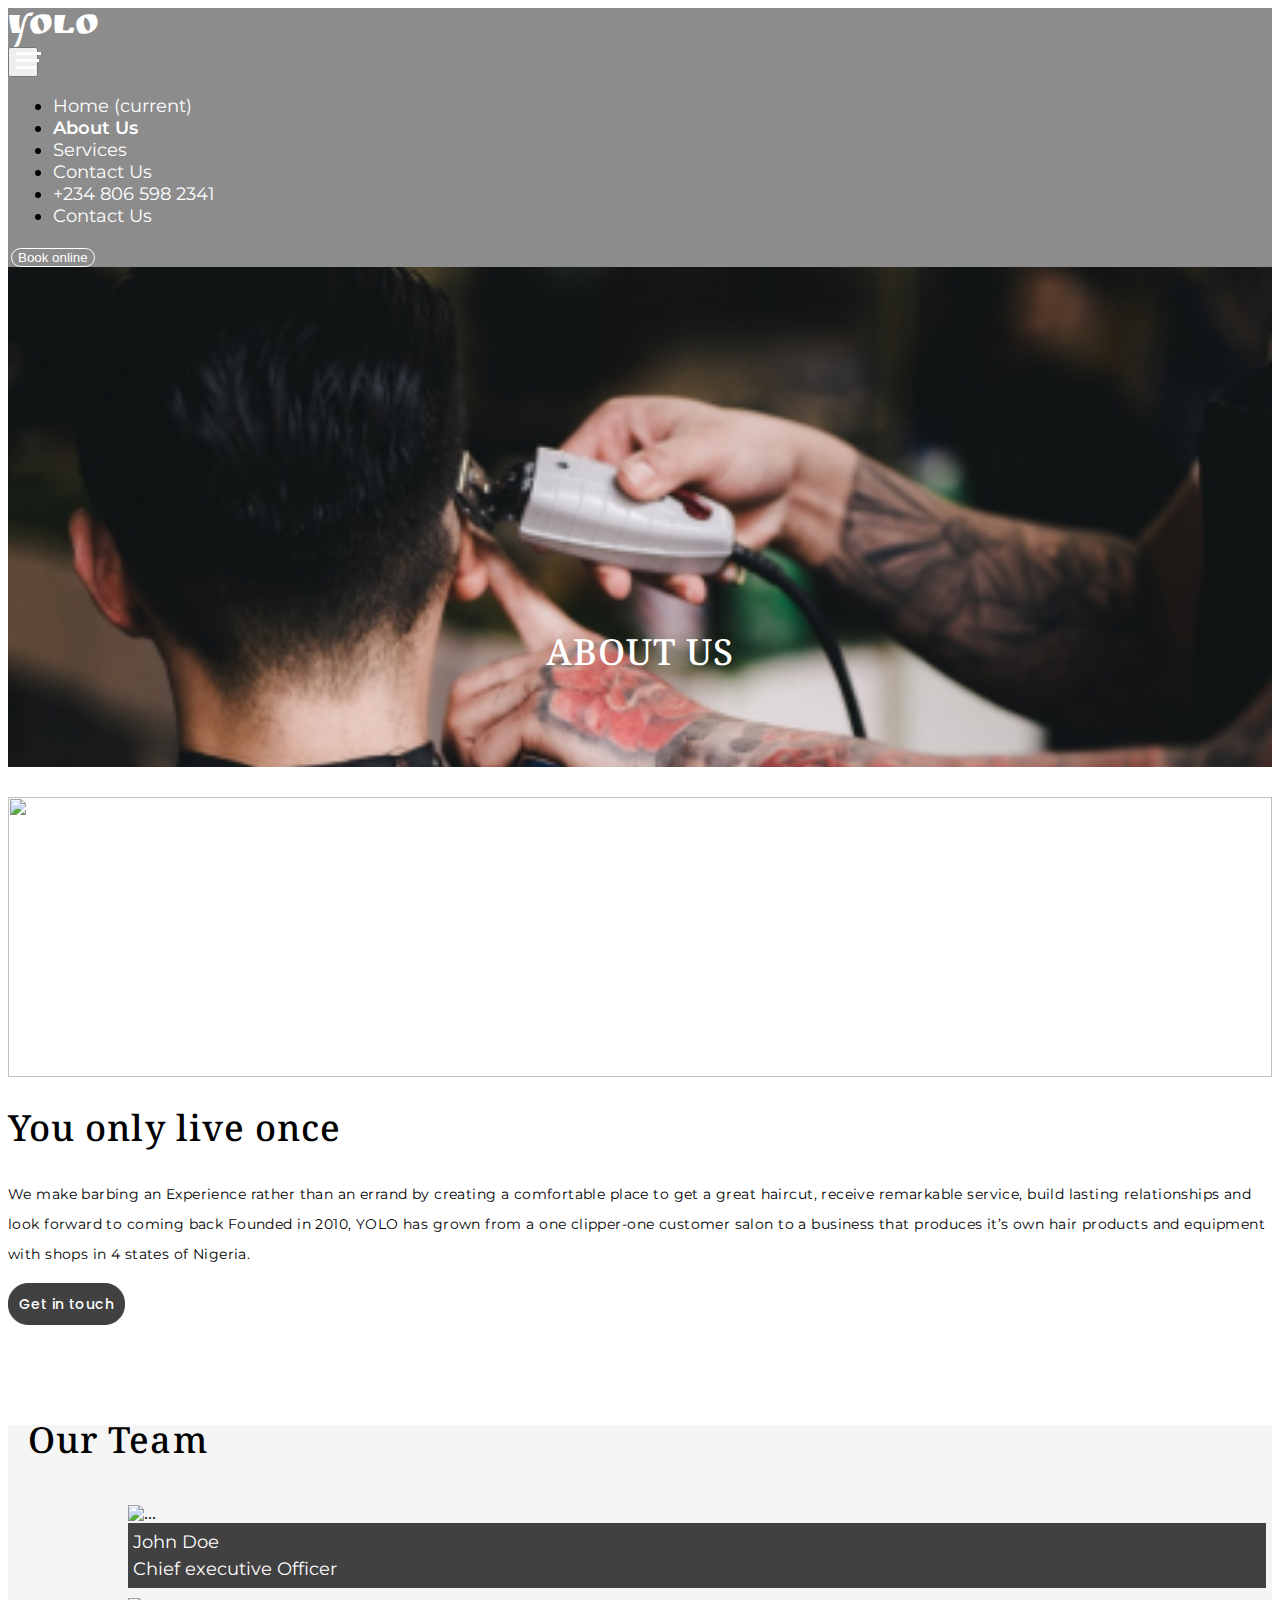
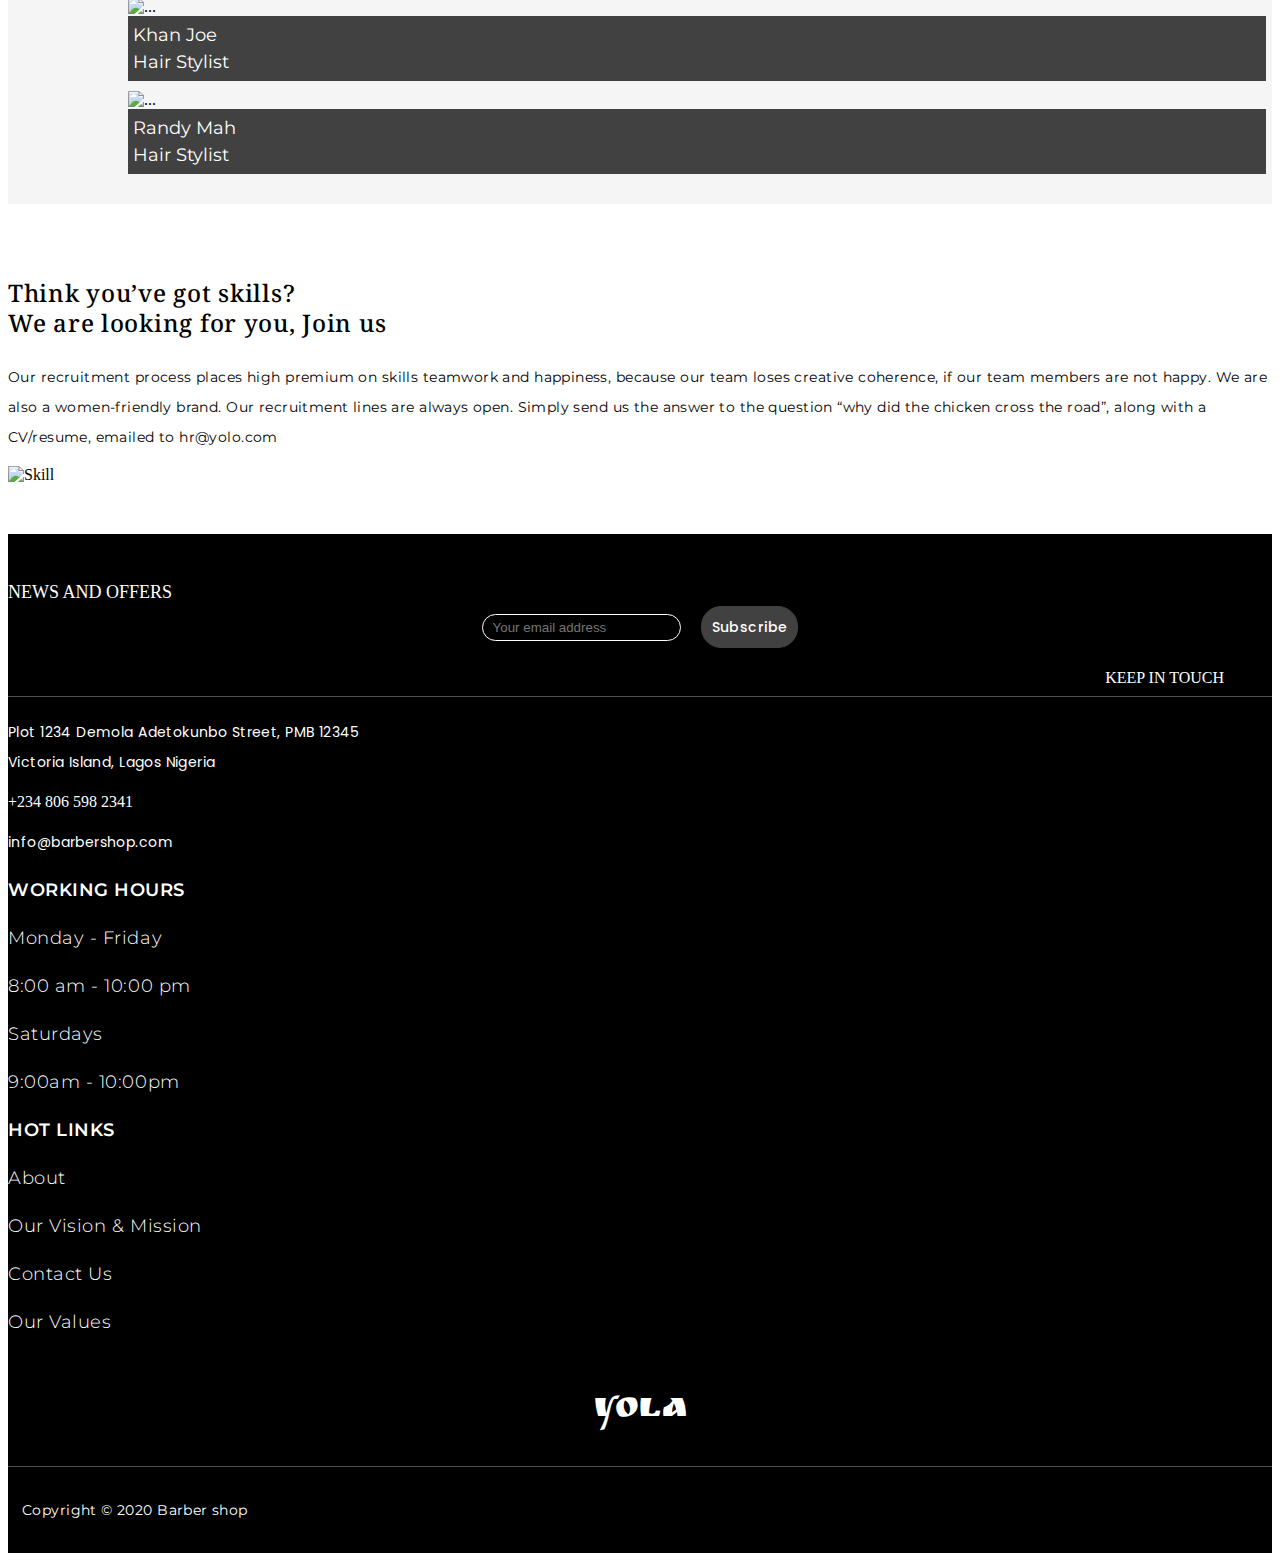
==== pages/about-page.html @ baab798e "Merge pull request #1 from Vicman2/vicman/aboutpage" ====
<!DOCTYPE html>
<html lang="en">
<head>
    <meta charset="UTF-8">
    <meta name="viewport" content="width=device-width, initial-scale=1.0">
    <!-- Google fonts -->
    <link href="https://fonts.googleapis.com/css2?family=Montserrat:ital,wght@0,100;0,200;0,300;0,400;0,500;0,600;0,700;0,800;0,900;1,100;1,200;1,300;1,400;1,500;1,600;1,700;1,800;1,900&family=Noto+Serif:ital,wght@0,400;0,700;1,400;1,700&family=Poppins:ital,wght@0,100;0,200;0,300;0,400;0,500;0,600;0,700;0,800;0,900;1,100;1,200;1,300;1,400;1,500;1,600;1,700;1,800;1,900&family=Ruslan+Display&display=swap" rel="stylesheet">
    <!-- CSS only -->
    <link rel="stylesheet" href="https://stackpath.bootstrapcdn.com/bootstrap/4.5.0/css/bootstrap.min.css" integrity="sha384-9aIt2nRpC12Uk9gS9baDl411NQApFmC26EwAOH8WgZl5MYYxFfc+NcPb1dKGj7Sk" crossorigin="anonymous">
    <link rel="stylesheet" href="../assets//css/styles.css">
    <link rel="stylesheet" href="../assets/css/about.css">
    <title>About</title>
</head>
<body>
    <header>
        <nav class="navbar fixed-top navbar-expand-lg navbar-light bg-light">
            <div>
                <a class="navbar-brand logo_text" href="#">YOLO</a>
            </div>
            <button class="navbar-toggler" type="button" data-toggle="collapse" data-target="#navbarNav" aria-controls="navbarNav" aria-expanded="false" aria-label="Toggle navigation">
              <span class="first_Nav"></span>
              <span class="second_Nav"></span>
              <span class="third_Nav"></span>
            </button>
            <div class="collapse navbar-collapse" id="navbarNav">
              <ul class="navbar-nav">
                <li class="nav-item">
                  <a class="nav-link" href="#">Home <span class="sr-only">(current)</span></a>
                </li>
                <li class="nav-item active">
                  <a class="nav-link" href="#">About Us</a>
                </li>
                <li class="nav-item">
                  <a class="nav-link" href="#">Services</a>
                </li>
                <li class="nav-item">
                    <a class="nav-link" href="#">Contact Us</a>
                </li>
                <li class="nav-item">
                    <a class="nav-link" href="#"><ion-icon name="call"></ion-icon>+234 806 598 2341</a>
                </li>
                <li class="nav-item">
                    <a class="nav-link" href="#">Contact Us</a>
                </li>
              </ul>
              <button class="book_online_btn"> Book online</button>
            </div>
          </nav>
    </header>

    <main>
      <div class="about_landing_img_cont">
        <p class="about_text"> ABOUT US</p>
     </div>

     <!-- You only live once -->
    <div class="container landing">
      <div class="row">
        <div class="col-md imageToHide">
          <img src="../assets/img/about-img1.png"  alt="">
        </div>
        <div class="col-md">
          <p class="only_live">You only live once</p>
          <p class="only_live_details">We make barbing an Experience rather than an errand 
            by creating a comfortable place to get a great haircut, 
            receive remarkable service, build lasting relationships 
            and look forward to coming back
            Founded in 2010, YOLO has grown from a one clipper-one
            customer salon to a business that produces it’s own hair
            products and equipment with shops in 4 states of Nigeria.
          </p>
          <div class="Container_Btn">
              <button><a href="#"> Get in touch</a> </button>
          </div>
        </div>
      </div>
    </div>

      <!-- The Team -->

      <div class="our_team">
        <div class="row justify-content-center">
          <p class="our_team_text">Our Team</p>
        </div>
        
        <div class="row justify-content-center team_members">

          <div class="card col-lg team_member" style="width: 90%;">
            <img src="../assets//img/about-team1.png" class="card-img-top" alt="...">
            <div class="card-body">
              <div class="member_name">
                <p>John Doe</p>
                <p>Chief executive Officer</p>
              </div>
              <div>
                <p class="member_socials">
                  <a href=""> <ion-icon name="mail-outline"></ion-icon></a>
                  <a href=""> <ion-icon name="logo-instagram"></ion-icon></a> 
                </p>
              </div>
            </div>
          </div>

          <div class="card col-lg team_member" style="width: 90%;">
            <img src="../assets//img/about-team2.png" class="card-img-top" alt="...">
            <div class="card-body">
              <div class="member_name">
                <p>Khan Joe</p>
                <p>Hair Stylist</p>
              </div>
              <div>
                <p class="member_socials">
                  <a href=""> <ion-icon name="mail-outline"></ion-icon></a>
                  <a href=""> <ion-icon name="logo-instagram"></ion-icon></a> 
                </p>
              </div>
            </div>
          </div>

          <div class="card col-lg team_member" style="width: 90%;">
            <img src="../assets/img/about-team3.png" class="card-img-top" alt="...">
            <div class="card-body">
              <div class="member_name">
                <p>Randy Mah</p>
                <p>Hair Stylist</p>
              </div>
              <div>
                <p class="member_socials">
                  <a href=""> <ion-icon name="mail-outline"></ion-icon></a>
                  <a href=""> <ion-icon name="logo-instagram"></ion-icon></a> 
                </p>
              </div>
            </div>
          </div>

        </div>
      </div>
      <!-- End of Team  -->

      <!-- Start Of Skills -->
      <div class="container about_skills">
        <div class="row">
          <div class="col-md">
            <p class="have_a_skill">Think you’ve got skills?<br>
              We are looking for you, Join us
            </p>
            <p class="about_skills_text">Our recruitment process places high premium on skills teamwork and happiness,
              because our team loses creative coherence, if our team members are not happy.
              We are also a women-friendly brand. Our recruitment lines are always open. 
              Simply send us the answer to the question “why did the chicken cross the road”, 
              along with a CV/resume, emailed to hr@yolo.com</p>
          </div>
          <div class="col-md skill_img_container" >
            <img src="../assets/img/Rectangle 26.png" alt="Skill" class="img-fluid" />
          </div>
        </div>
      </div>
      <!-- End of skills -->
    </main>
    
    <!-- footer -->
    <footer>
      <div class="container footer">
        <div class="row footer_1">
          <div class="col-md">
            <p class="news_and_offers">NEWS AND OFFERS</p>
          </div>
          <div class="col-md news_letter">
            <div>
              <input type="email" placeholder="Your email address">
            </div>
            <div class="Container_Btn">
              <button >Subscribe</button>
            </div>
          </div>
          <div class="col-md comp_socials">
            <p>KEEP IN TOUCH</p>
            <p class="member_socials">
              <a href=""> <ion-icon name="logo-facebook"></ion-icon></a>
              <a href=""> <ion-icon name="logo-instagram"></ion-icon></a> 
              <a href=""> <ion-icon name="logo-twitter"></ion-icon></a>
            </p>
          </div>
        </div>

        <div class="row footer_details">
          <div class="col-12 col-md-4">
            <p class="salon_Address">Plot 1234 Demola Adetokunbo Street, PMB 12345<br />
              Victoria Island, Lagos Nigeria
            </p>
            <p> <a href="callto:+234 806 598 2341">+234 806 598 2341</a> </p>
            <p class="salon_Address"> <a href="mailto:info@barbershop.com">info@barbershop.com</a> </p>
          </div>

          <div class="col footer_genral_text">
            <p class="working_header">WORKING HOURS </p>
            <p> Monday - Friday</p>
            <p> 8:00 am - 10:00 pm</p>
            <p> Saturdays </p> 
            <p> 9:00am - 10:00pm</p>
          </div>

          <div class="col footer_genral_text">
            <p class="working_header">HOT LINKS</p>
            <p><a href=""> About</a> </p>
            <p> <a href="">Our Vision & Mission</a></p>
            <p> <a href="">Contact Us</a> </p>
            <p> <a href="">Our Values</a> </p>
          </div>

          <div class="col-12 col-md-2 footer_logo align-items-center" >
            <p>Yola</p>
          </div>

        </div>

        <div class="row justify-content-center align-items-center copyright">
          <p>Copyright © 2020 Barber shop</p>
        </div>
      </div>
      
    </footer>
    <!-- End of footer -->



    <!-- The script tag -->
    <script src="https://unpkg.com/ionicons@5.0.0/dist/ionicons.js"></script>
    <script src="https://code.jquery.com/jquery-3.5.1.slim.min.js" integrity="sha384-DfXdz2htPH0lsSSs5nCTpuj/zy4C+OGpamoFVy38MVBnE+IbbVYUew+OrCXaRkfj" crossorigin="anonymous"></script>
    <script src="https://cdn.jsdelivr.net/npm/popper.js@1.16.0/dist/umd/popper.min.js" integrity="sha384-Q6E9RHvbIyZFJoft+2mJbHaEWldlvI9IOYy5n3zV9zzTtmI3UksdQRVvoxMfooAo" crossorigin="anonymous"></script>
    <script src="https://stackpath.bootstrapcdn.com/bootstrap/4.5.0/js/bootstrap.min.js" integrity="sha384-OgVRvuATP1z7JjHLkuOU7Xw704+h835Lr+6QL9UvYjZE3Ipu6Tp75j7Bh/kR0JKI" crossorigin="anonymous"></script>
</body>
</html>
---- assets/css/styles.css ----
/* The about page style */
body{
    overflow-x: hidden;
}
a{
    cursor: pointer;
    color: inherit;
    text-decoration: none;
}
a:hover{
    cursor: pointer;
    text-decoration: none;
    color: inherit;
}
.navbar{
    justify-content: space-between ;
    background: rgba(26, 25, 25, 0.5) !important;
    font-size: 18px;
}
.navbar-collapse{
    justify-content: flex-end;
    font-family: 'Montserrat', sans-serif;
}
.nav-item{
    margin: auto 5px;
}
.nav-item a{
    border-radius: 2px soilid transparent;
}
.nav-item a:hover{
    border-bottom: 2px solid #FFFFFF;
}
.navbar-toggler{
    height: 30px !important;
    width: 30px !important;
    display: flex;
    flex-direction: column;
    outline: none !important;
}
.navbar-toggler:hover{
    border-color: none;
}
.navbar-toggler span{
    margin: 2px 0;
    height: 3px !important;
    background-color: #ffffff !important;
}
.first_Nav{
    width: 25px;
}
.second_Nav{
    width: 23px;
}
.third_Nav{
    width: 20px;
}

.active{
    font-weight: 600;
}
.logo_text{
    font-family: 'Ruslan Display', cursive;
    font-size: 36px;
    color: #FFFFFF !important;
}
.nav-link{
    color: #FFFFFF !important;
}
.book_online_btn{
    background-color: transparent;
    margin: auto 3px;
    border-radius: 20px;
    color: #FFFFFF;
    border: 1.5px solid #ffffff;
}
/* End of Navigation stype */



/* Footer styling */
footer{
    margin-top: 50px;
    background: #000000;
}
.footer{
    padding-top: 30px;
    color: #FFFFFF;
}
.news_and_offers{
    font-size: 18px;
    text-align: center;
}
.news_letter{
    display: flex;
    justify-content: center;
    align-items: baseline;
}
.news_letter div{
    margin: 0 10px;
}
.news_letter input{
    padding: 5px 10px;
    background-color: #000000;
    border: 1px solid #FFFFFF;
    border-radius: 20px;
    color: #FFFFFF;
    outline: none;
}
.comp_socials{
    display: flex;
    align-items: center;
    margin-top: 10px;
    justify-content: space-around;
}
.salon_Address{
    font-family: 'Poppins';
    font-style: normal;
    font-weight: normal;
    font-size: 14px;
    line-height: 30px;
    letter-spacing: 0.03em;
    color: #FFFFFF;
}
.working_header{
    font-weight: 600;
}

.footer_1{
    padding-bottom: 2px;
    margin-bottom: 20px;
    border-bottom: 1px solid rgba(255, 255, 255, 0.3);
}
.footer_1 p{
    padding-bottom: 3px;
    margin-bottom: 0;
}
.footer_genral_text{
    font-family: 'Montserrat';
    font-style: normal;
    font-size: 18px;
    line-height: 30px;
    letter-spacing: 0.03em;
    color: #FFFFFF;
    font-weight: 300;
}
.footer_logo{
    display: flex;
    align-items: center !important;
    justify-content: center;
    line-height: 39px;
}
.footer_logo p{
    text-align: center;
    font-size: 30px;
    font-family: 'Ruslan Display';
    font-size: 36px;
}
.footer_details{
    border-bottom: 1px solid rgba(255, 255, 255, 0.3);
}
.copyright{
    padding: 14px;
    font-family: 'Montserrat';
    font-size: 14px;
    line-height: 30px;
    letter-spacing: 0.03em;
    color: #FFFFFF;
}
---- assets/css/about.css ----
/* Main body starts here */
.landing{
    margin-bottom: 100px;
}
.about_landing_img_cont{
    display: flex;
    justify-content: center;
    align-items: flex-end;
    width: 100%;
    height: 300px;
    background-image: url('../img/Background.png');
    background-repeat: no-repeat;
    background-size: cover;
    margin-bottom: 30px;
}
.about_text{
    margin-bottom: 100px;
    font-family: 'Noto Serif';
    font-style: normal;
    font-weight: 500;
    font-size: 36px;
    line-height: 30px;
    letter-spacing: 0.03em;
    color: #FFFFFF;
}

.Container_Btn{
    display: flex;
    justify-content: center;
}
.Container_Btn button{
    outline: none;
    font-family: 'Poppins', sans-serif;
    background: #424141;
    border-radius: 20px;
    border: none;
    padding: 5px 10px;
    font-weight: 500;
    font-size: 14px;
    line-height: 30px;
    letter-spacing: 0.03em;
    color: #FFFFFF;
    border: 1px solid #424141;
}

.Container_Btn button:hover{
    border: 1px solid #424141;
    color: #424141;
    background-color: #ffffff;
}


.imageToHide{
    display: none;
    height: 280px;
}

.imageToHide img{
    width: 100%;
    height: 100%;
}
.only_live{
    text-align: center;
    font-family: 'Noto Serif';
    font-weight: 500;
    font-size: 36px;
    line-height: 30px;
    letter-spacing: 0.03em;
}
.only_live_details{
    font-family: 'Montserrat';
    font-style: normal;
    font-weight: normal;
    font-size: 14px;
    line-height: 30px;
    letter-spacing: 0.03em;
    color: #000000;
}
.our_team{
    background: rgba(66, 65, 65, 0.05);
}
.our_team_text{
    margin: 20px;
    font-family: 'Noto Serif';
    font-style: normal;
    font-weight: 500;
    font-size: 36px;
    line-height: 30px;
    letter-spacing: 0.03em;
    color: #000000;
}
.team_members{
    overflow-x: hidden !important;
    margin: 10px;
    margin-right: 20px;
}
.team_member{
    margin:10px;
    padding: 0;
}
.team_members{
    width: 100% !important;
}
.team_member .card-body{
    font-family: 'Montserrat';
    font-style: normal;
    font-weight: normal;
    font-size: 18px;
    color: #FFFFFF;
    display: flex;
    align-items: center;
    justify-content: space-between;
    background: #424141;
}
.member_name p{
    margin: 5px;
}
.member_socials ion-icon{
    font-size: 24px;
    margin: 8px;
}

/* Have a skill */
.have_a_skill{
    font-family: 'Noto Serif';
    font-weight: 500;
    font-size: 24px;
    line-height: 30px;
    letter-spacing: 0.03em;
    color: #000000;
}
.about_skills{
    padding-top: 40px;
}
.about_skills_text{
    font-family: 'Montserrat';
    font-style: normal;
    font-size: 14px;
    line-height: 30px;
    letter-spacing: 0.03em;

}


@media(min-width:800px){
   .about_landing_img_cont{
        width: 100%;
        height: 500px;
    }
    .imageToHide{
        display: block;
    }
    .Container_Btn{
        justify-content: flex-start;
    }
    .only_live{
        text-align: left;
    }
    .team_members{
        padding: 20px 100px;
    }
    .news_and_offers{
        text-align: left;
    }
    .comp_socials{
        justify-content: flex-end;
        margin-top: 0;
    }
}
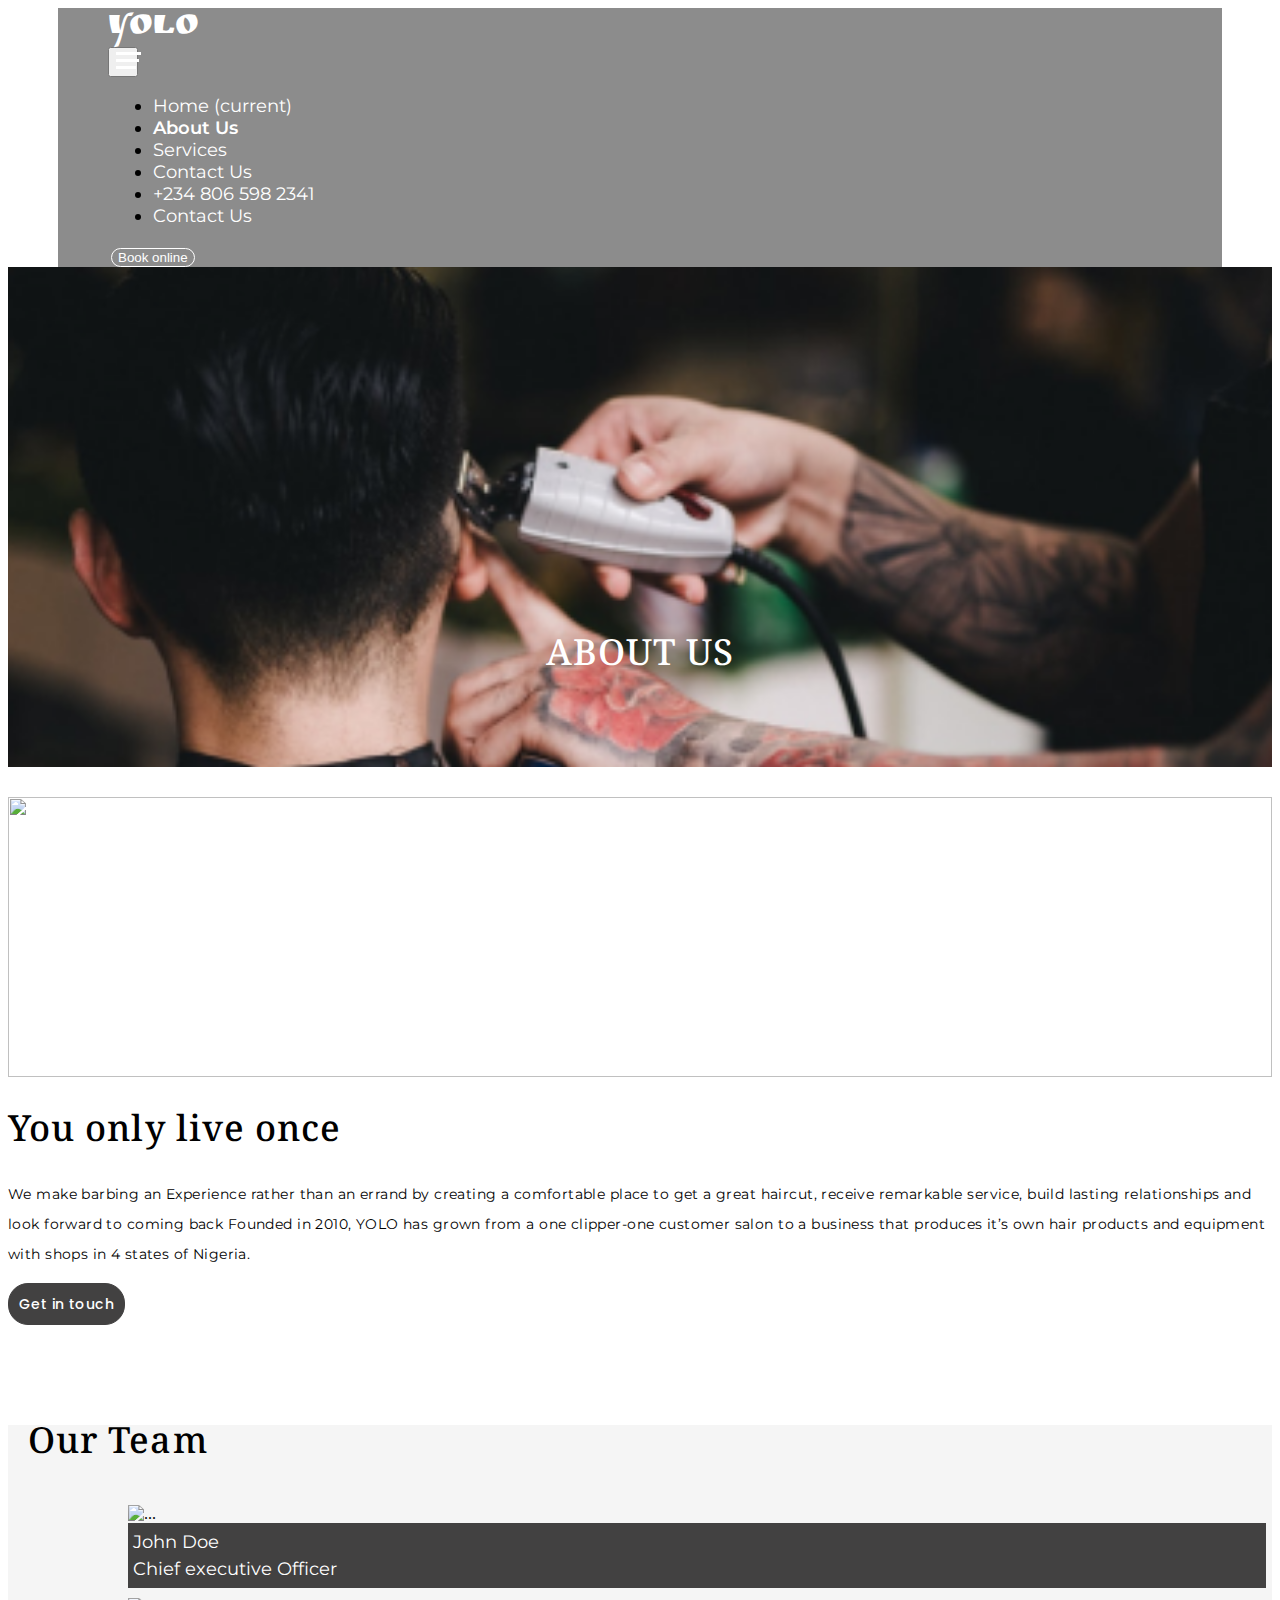
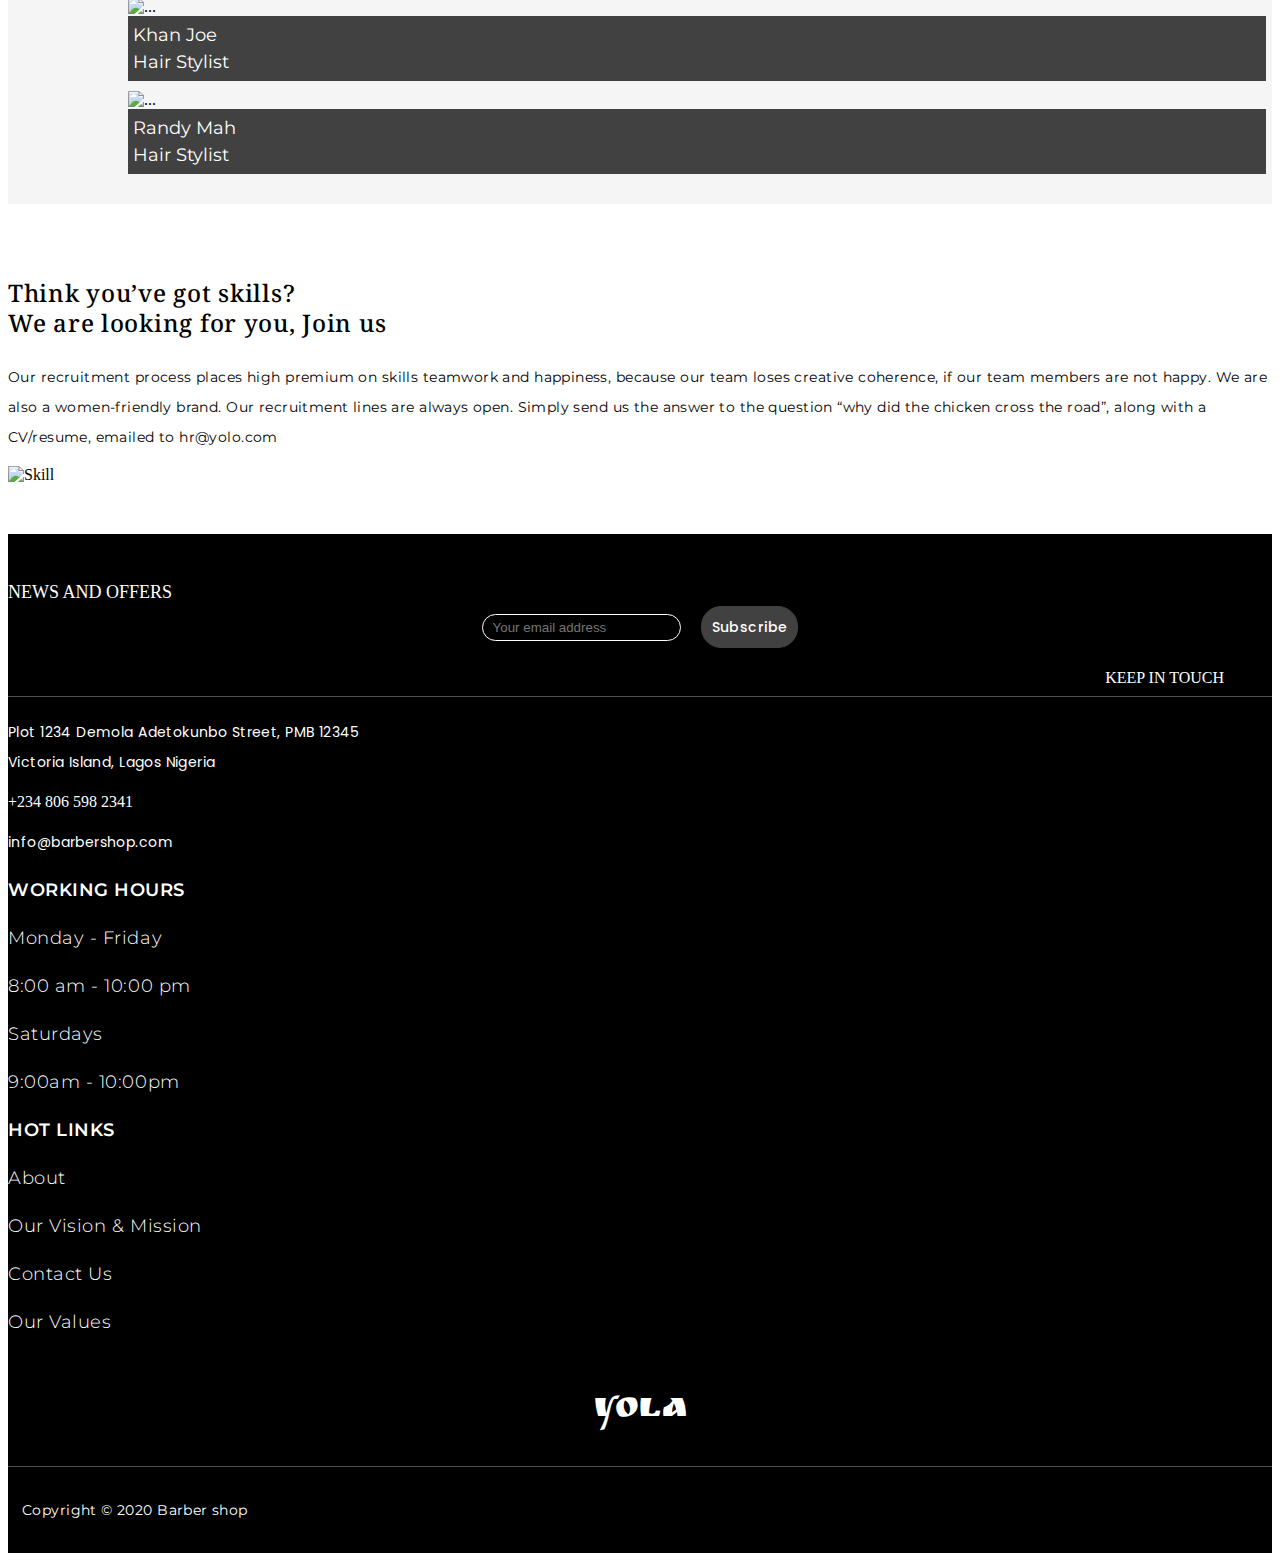
==== commit 2eb6f91c: "Made a little modification" ====
--- a/pages/about-page.html
+++ b/pages/about-page.html
@@ -54,7 +54,7 @@
      </div>
 
      <!-- You only live once -->
-    <div class="container landing">
+    <div class="container-fluid landing">
       <div class="row">
         <div class="col-md imageToHide">
           <img src="../assets/img/about-img1.png"  alt="">
@@ -138,7 +138,7 @@
       <!-- End of Team  -->
 
       <!-- Start Of Skills -->
-      <div class="container about_skills">
+      <div class="container-fluid about_skills">
         <div class="row">
           <div class="col-md">
             <p class="have_a_skill">Think you’ve got skills?<br>
--- a/assets/css/styles.css
+++ b/assets/css/styles.css
@@ -12,6 +12,11 @@
     text-decoration: none;
     color: inherit;
 }
+header{
+    padding: 0 50px;
+}
+
+/* Where nav style started  */
 .navbar{
     justify-content: space-between ;
     background: rgba(26, 25, 25, 0.5) !important;
@@ -31,6 +36,8 @@
     border-bottom: 2px solid #FFFFFF;
 }
 .navbar-toggler{
+    margin-right: 20px;
+   padding-right: 10px;
     height: 30px !important;
     width: 30px !important;
     display: flex;
@@ -165,4 +172,19 @@
     line-height: 30px;
     letter-spacing: 0.03em;
     color: #FFFFFF;
-}+}
+
+
+
+@media(min-width:800px){
+    nav{
+        padding: 0 50px !important;
+    }
+     .news_and_offers{
+         text-align: left;
+     }
+     .comp_socials{
+         justify-content: flex-end;
+         margin-top: 0;
+     }
+ }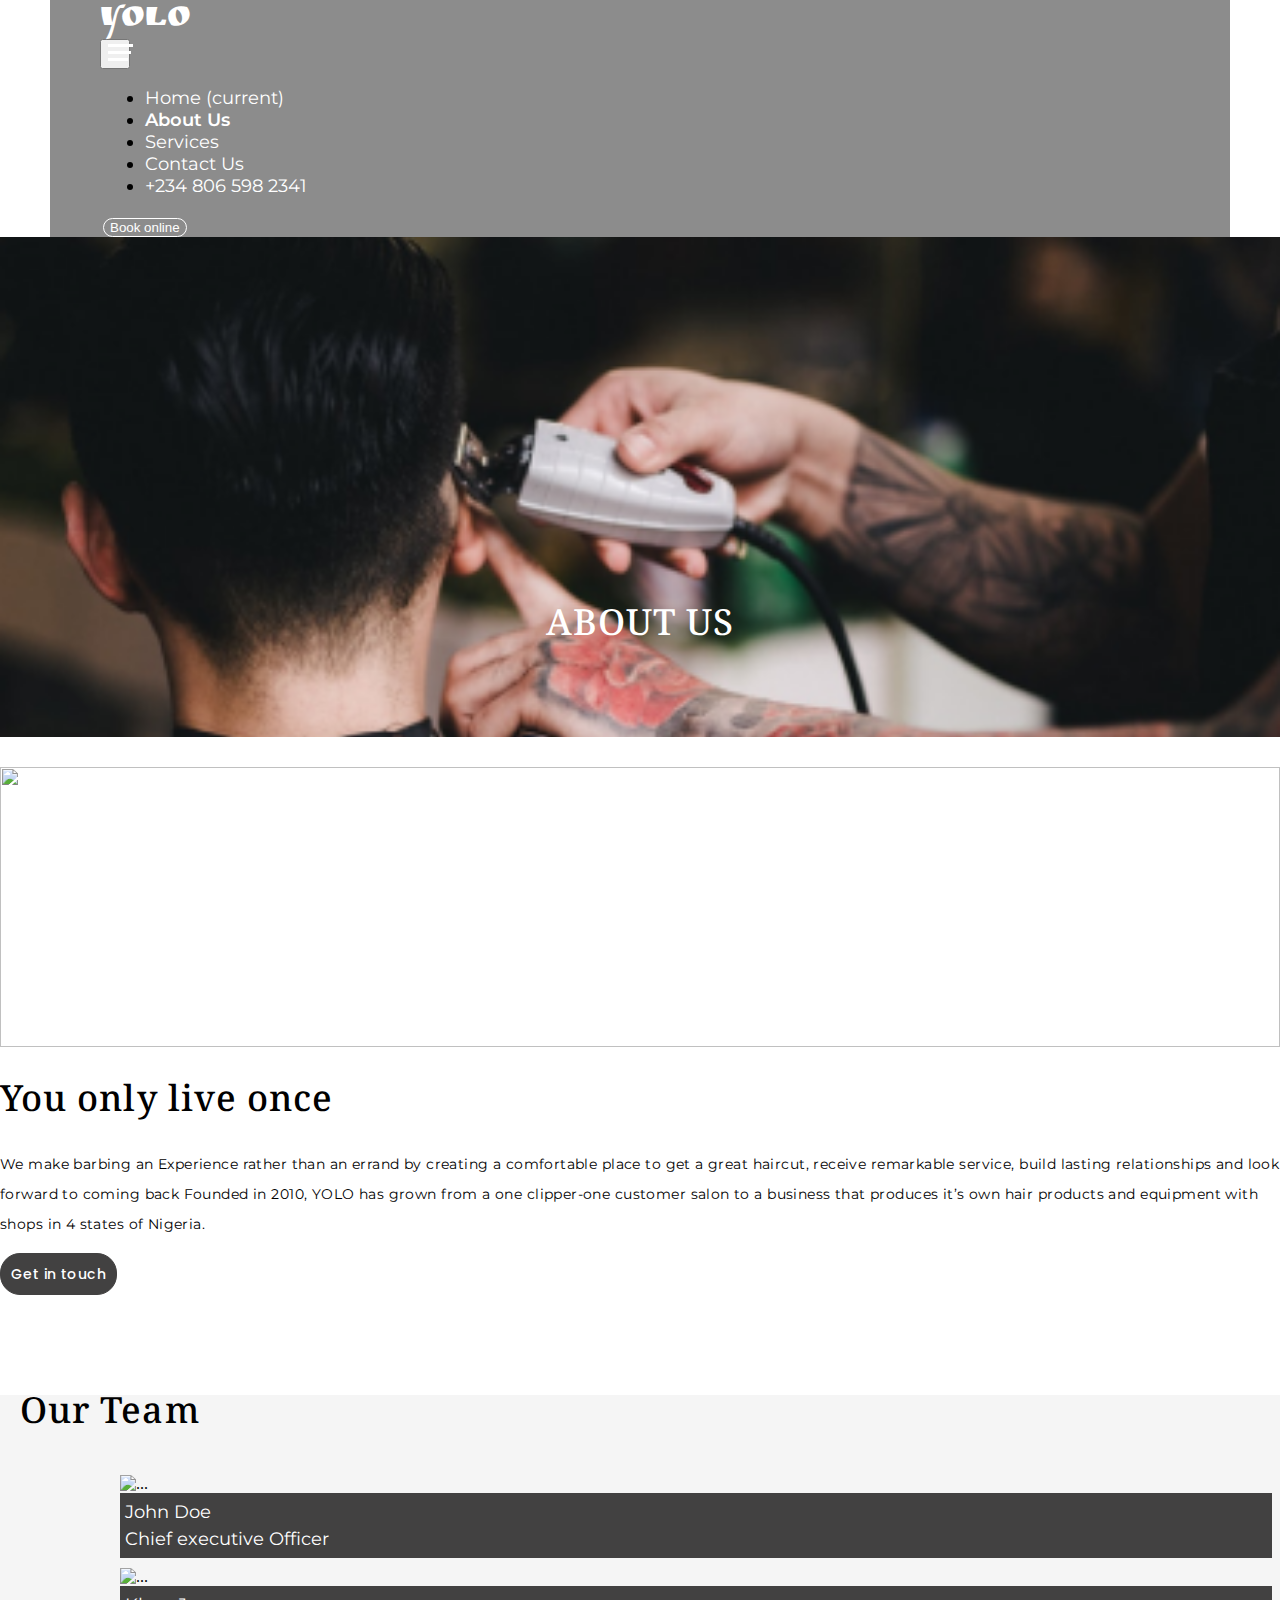
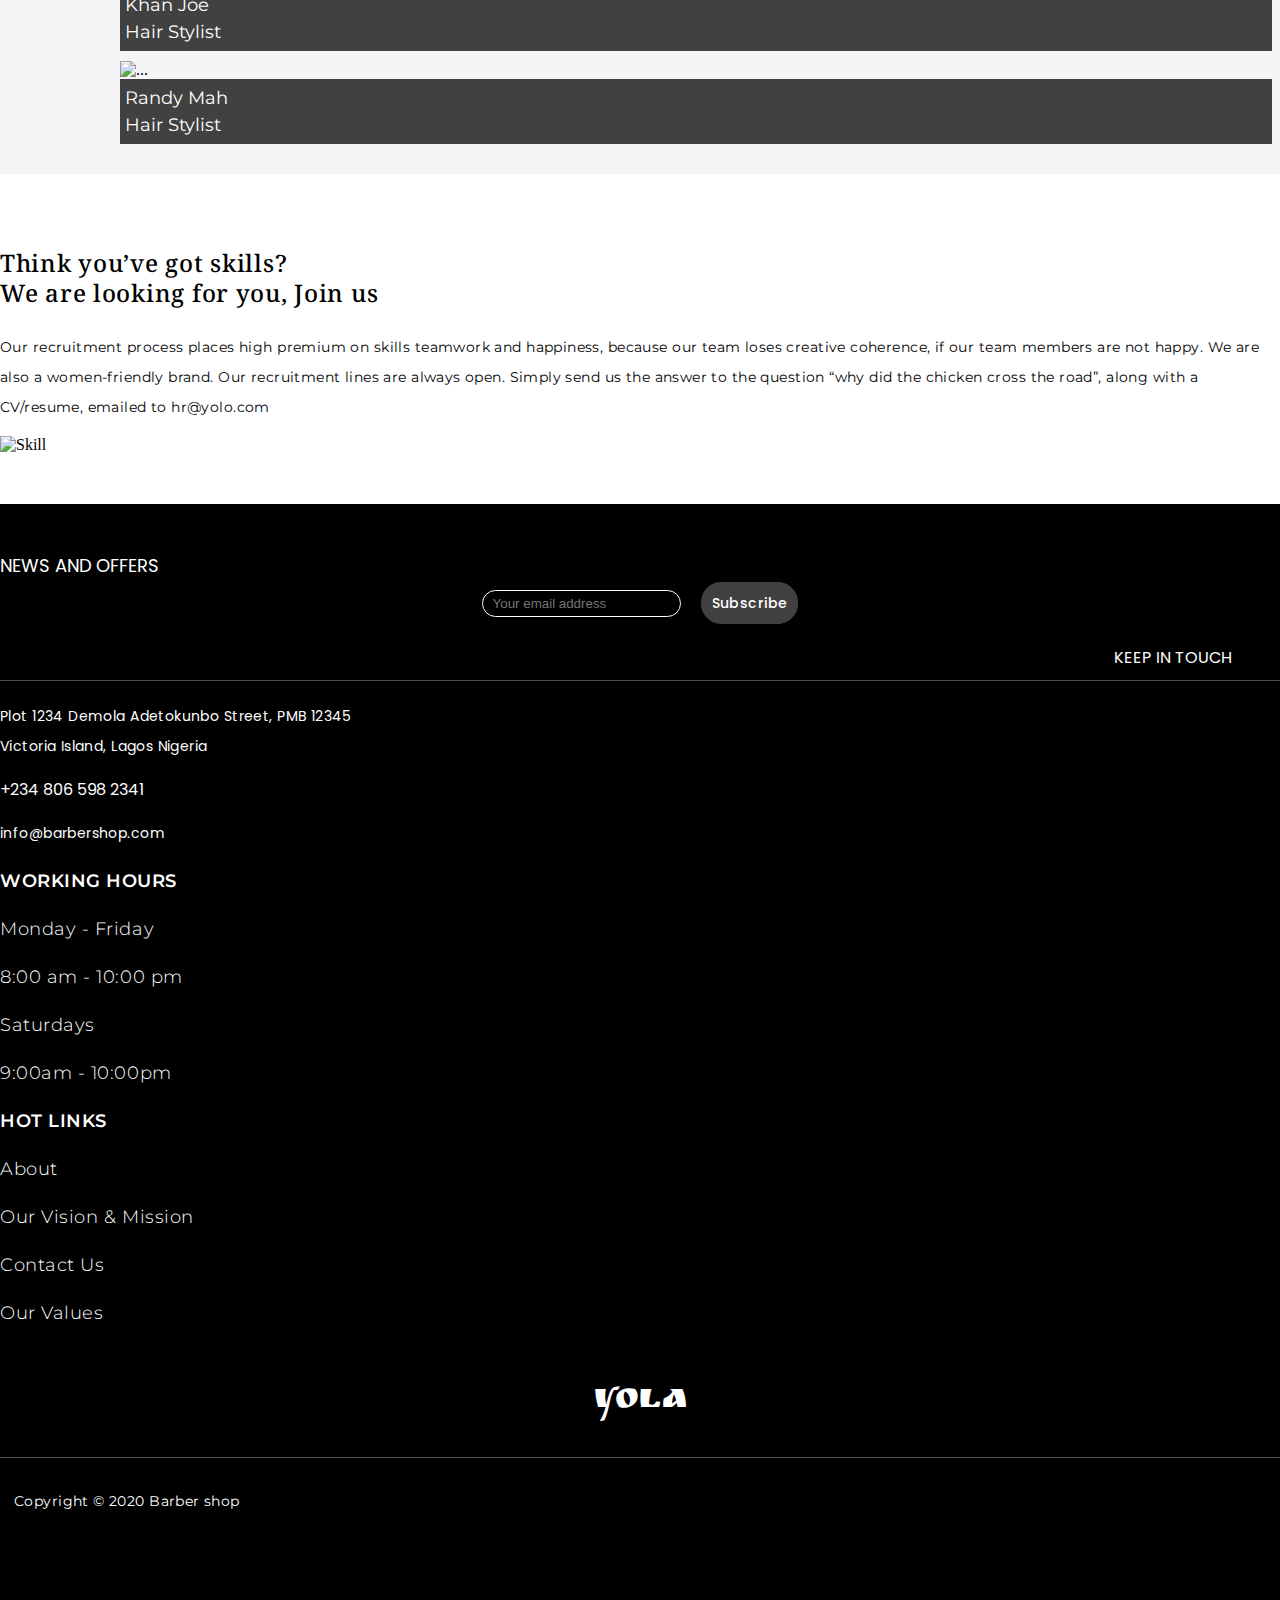
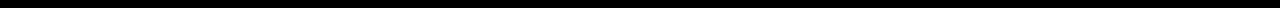
==== commit d16773b9: "fix(include all the site pages and links)" ====
--- a/pages/about-page.html
+++ b/pages/about-page.html
@@ -1,16 +1,19 @@
 <!DOCTYPE html>
 <html lang="en">
+
 <head>
     <meta charset="UTF-8">
     <meta name="viewport" content="width=device-width, initial-scale=1.0">
     <!-- Google fonts -->
-    <link href="https://fonts.googleapis.com/css2?family=Montserrat:ital,wght@0,100;0,200;0,300;0,400;0,500;0,600;0,700;0,800;0,900;1,100;1,200;1,300;1,400;1,500;1,600;1,700;1,800;1,900&family=Noto+Serif:ital,wght@0,400;0,700;1,400;1,700&family=Poppins:ital,wght@0,100;0,200;0,300;0,400;0,500;0,600;0,700;0,800;0,900;1,100;1,200;1,300;1,400;1,500;1,600;1,700;1,800;1,900&family=Ruslan+Display&display=swap" rel="stylesheet">
+    <link href="https://fonts.googleapis.com/css2?family=Montserrat:ital,wght@0,100;0,200;0,300;0,400;0,500;0,600;0,700;0,800;0,900;1,100;1,200;1,300;1,400;1,500;1,600;1,700;1,800;1,900&family=Noto+Serif:ital,wght@0,400;0,700;1,400;1,700&family=Poppins:ital,wght@0,100;0,200;0,300;0,400;0,500;0,600;0,700;0,800;0,900;1,100;1,200;1,300;1,400;1,500;1,600;1,700;1,800;1,900&family=Ruslan+Display&display=swap"
+        rel="stylesheet">
     <!-- CSS only -->
     <link rel="stylesheet" href="https://stackpath.bootstrapcdn.com/bootstrap/4.5.0/css/bootstrap.min.css" integrity="sha384-9aIt2nRpC12Uk9gS9baDl411NQApFmC26EwAOH8WgZl5MYYxFfc+NcPb1dKGj7Sk" crossorigin="anonymous">
     <link rel="stylesheet" href="../assets//css/styles.css">
     <link rel="stylesheet" href="../assets/css/about.css">
     <title>About</title>
 </head>
+
 <body>
     <header>
         <nav class="navbar fixed-top navbar-expand-lg navbar-light bg-light">
@@ -23,202 +26,208 @@
               <span class="third_Nav"></span>
             </button>
             <div class="collapse navbar-collapse" id="navbarNav">
-              <ul class="navbar-nav">
-                <li class="nav-item">
-                  <a class="nav-link" href="#">Home <span class="sr-only">(current)</span></a>
-                </li>
-                <li class="nav-item active">
-                  <a class="nav-link" href="#">About Us</a>
-                </li>
-                <li class="nav-item">
-                  <a class="nav-link" href="#">Services</a>
-                </li>
-                <li class="nav-item">
-                    <a class="nav-link" href="#">Contact Us</a>
-                </li>
-                <li class="nav-item">
-                    <a class="nav-link" href="#"><ion-icon name="call"></ion-icon>+234 806 598 2341</a>
-                </li>
-                <li class="nav-item">
-                    <a class="nav-link" href="#">Contact Us</a>
-                </li>
-              </ul>
-              <button class="book_online_btn"> Book online</button>
-            </div>
-          </nav>
+                <ul class="navbar-nav">
+                    <li class="nav-item">
+                        <a class="nav-link" href="../index.html">Home <span class="sr-only">(current)</span></a>
+                    </li>
+                    <li class="nav-item active">
+                        <a class="nav-link" href="../pages/about-page.html">About Us</a>
+                    </li>
+                    <li class="nav-item">
+                        <a class="nav-link" href="./services.html">Services</a>
+                    </li>
+                    <li class="nav-item">
+                        <a class="nav-link" href="./contact.html">Contact Us</a>
+                    </li>
+                    <li class="nav-item">
+                        <a class="nav-link" href="#">
+                            <ion-icon name="call"></ion-icon>+234 806 598 2341</a>
+                    </li>
+                </ul>
+                <button class="book_online_btn"> Book online</button>
+            </div>
+        </nav>
     </header>
 
     <main>
-      <div class="about_landing_img_cont">
-        <p class="about_text"> ABOUT US</p>
-     </div>
-
-     <!-- You only live once -->
-    <div class="container-fluid landing">
-      <div class="row">
-        <div class="col-md imageToHide">
-          <img src="../assets/img/about-img1.png"  alt="">
-        </div>
-        <div class="col-md">
-          <p class="only_live">You only live once</p>
-          <p class="only_live_details">We make barbing an Experience rather than an errand 
-            by creating a comfortable place to get a great haircut, 
-            receive remarkable service, build lasting relationships 
-            and look forward to coming back
-            Founded in 2010, YOLO has grown from a one clipper-one
-            customer salon to a business that produces it’s own hair
-            products and equipment with shops in 4 states of Nigeria.
-          </p>
-          <div class="Container_Btn">
-              <button><a href="#"> Get in touch</a> </button>
-          </div>
-        </div>
-      </div>
-    </div>
-
-      <!-- The Team -->
-
-      <div class="our_team">
-        <div class="row justify-content-center">
-          <p class="our_team_text">Our Team</p>
-        </div>
-        
-        <div class="row justify-content-center team_members">
-
-          <div class="card col-lg team_member" style="width: 90%;">
-            <img src="../assets//img/about-team1.png" class="card-img-top" alt="...">
-            <div class="card-body">
-              <div class="member_name">
-                <p>John Doe</p>
-                <p>Chief executive Officer</p>
-              </div>
-              <div>
-                <p class="member_socials">
-                  <a href=""> <ion-icon name="mail-outline"></ion-icon></a>
-                  <a href=""> <ion-icon name="logo-instagram"></ion-icon></a> 
-                </p>
-              </div>
-            </div>
-          </div>
-
-          <div class="card col-lg team_member" style="width: 90%;">
-            <img src="../assets//img/about-team2.png" class="card-img-top" alt="...">
-            <div class="card-body">
-              <div class="member_name">
-                <p>Khan Joe</p>
-                <p>Hair Stylist</p>
-              </div>
-              <div>
-                <p class="member_socials">
-                  <a href=""> <ion-icon name="mail-outline"></ion-icon></a>
-                  <a href=""> <ion-icon name="logo-instagram"></ion-icon></a> 
-                </p>
-              </div>
-            </div>
-          </div>
-
-          <div class="card col-lg team_member" style="width: 90%;">
-            <img src="../assets/img/about-team3.png" class="card-img-top" alt="...">
-            <div class="card-body">
-              <div class="member_name">
-                <p>Randy Mah</p>
-                <p>Hair Stylist</p>
-              </div>
-              <div>
-                <p class="member_socials">
-                  <a href=""> <ion-icon name="mail-outline"></ion-icon></a>
-                  <a href=""> <ion-icon name="logo-instagram"></ion-icon></a> 
-                </p>
-              </div>
-            </div>
-          </div>
-
-        </div>
-      </div>
-      <!-- End of Team  -->
-
-      <!-- Start Of Skills -->
-      <div class="container-fluid about_skills">
-        <div class="row">
-          <div class="col-md">
-            <p class="have_a_skill">Think you’ve got skills?<br>
-              We are looking for you, Join us
-            </p>
-            <p class="about_skills_text">Our recruitment process places high premium on skills teamwork and happiness,
-              because our team loses creative coherence, if our team members are not happy.
-              We are also a women-friendly brand. Our recruitment lines are always open. 
-              Simply send us the answer to the question “why did the chicken cross the road”, 
-              along with a CV/resume, emailed to hr@yolo.com</p>
-          </div>
-          <div class="col-md skill_img_container" >
-            <img src="../assets/img/Rectangle 26.png" alt="Skill" class="img-fluid" />
-          </div>
-        </div>
-      </div>
-      <!-- End of skills -->
+        <div class="about_landing_img_cont">
+            <p class="about_text"> ABOUT US</p>
+        </div>
+
+        <!-- You only live once -->
+        <div class="container-fluid landing">
+            <div class="row">
+                <div class="col-md imageToHide">
+                    <img src="../assets/img/about-img1.png" alt="">
+                </div>
+                <div class="col-md">
+                    <p class="only_live">You only live once</p>
+                    <p class="only_live_details">We make barbing an Experience rather than an errand by creating a comfortable place to get a great haircut, receive remarkable service, build lasting relationships and look forward to coming back Founded in 2010, YOLO has grown from
+                        a one clipper-one customer salon to a business that produces it’s own hair products and equipment with shops in 4 states of Nigeria.
+                    </p>
+                    <div class="Container_Btn">
+                        <button><a href="#"> Get in touch</a> </button>
+                    </div>
+                </div>
+            </div>
+        </div>
+
+        <!-- The Team -->
+
+        <div class="our_team">
+            <div class="row justify-content-center">
+                <p class="our_team_text">Our Team</p>
+            </div>
+
+            <div class="row justify-content-center team_members">
+
+                <div class="card col-lg team_member" style="width: 90%;">
+                    <img src="../assets//img/about-team1.png" class="card-img-top" alt="...">
+                    <div class="card-body">
+                        <div class="member_name">
+                            <p>John Doe</p>
+                            <p>Chief executive Officer</p>
+                        </div>
+                        <div>
+                            <p class="member_socials">
+                                <a href="">
+                                    <ion-icon name="mail-outline"></ion-icon>
+                                </a>
+                                <a href="">
+                                    <ion-icon name="logo-instagram"></ion-icon>
+                                </a>
+                            </p>
+                        </div>
+                    </div>
+                </div>
+
+                <div class="card col-lg team_member" style="width: 90%;">
+                    <img src="../assets//img/about-team2.png" class="card-img-top" alt="...">
+                    <div class="card-body">
+                        <div class="member_name">
+                            <p>Khan Joe</p>
+                            <p>Hair Stylist</p>
+                        </div>
+                        <div>
+                            <p class="member_socials">
+                                <a href="">
+                                    <ion-icon name="mail-outline"></ion-icon>
+                                </a>
+                                <a href="">
+                                    <ion-icon name="logo-instagram"></ion-icon>
+                                </a>
+                            </p>
+                        </div>
+                    </div>
+                </div>
+
+                <div class="card col-lg team_member" style="width: 90%;">
+                    <img src="../assets/img/about-team3.png" class="card-img-top" alt="...">
+                    <div class="card-body">
+                        <div class="member_name">
+                            <p>Randy Mah</p>
+                            <p>Hair Stylist</p>
+                        </div>
+                        <div>
+                            <p class="member_socials">
+                                <a href="">
+                                    <ion-icon name="mail-outline"></ion-icon>
+                                </a>
+                                <a href="">
+                                    <ion-icon name="logo-instagram"></ion-icon>
+                                </a>
+                            </p>
+                        </div>
+                    </div>
+                </div>
+
+            </div>
+        </div>
+        <!-- End of Team  -->
+
+        <!-- Start Of Skills -->
+        <div class="container-fluid about_skills">
+            <div class="row">
+                <div class="col-md">
+                    <p class="have_a_skill">Think you’ve got skills?<br> We are looking for you, Join us
+                    </p>
+                    <p class="about_skills_text">Our recruitment process places high premium on skills teamwork and happiness, because our team loses creative coherence, if our team members are not happy. We are also a women-friendly brand. Our recruitment lines are always open.
+                        Simply send us the answer to the question “why did the chicken cross the road”, along with a CV/resume, emailed to hr@yolo.com</p>
+                </div>
+                <div class="col-md skill_img_container">
+                    <img src="../assets/img/Rectangle 26.png" alt="Skill" class="img-fluid" />
+                </div>
+            </div>
+        </div>
+        <!-- End of skills -->
     </main>
-    
+
     <!-- footer -->
     <footer>
-      <div class="container footer">
-        <div class="row footer_1">
-          <div class="col-md">
-            <p class="news_and_offers">NEWS AND OFFERS</p>
-          </div>
-          <div class="col-md news_letter">
-            <div>
-              <input type="email" placeholder="Your email address">
-            </div>
-            <div class="Container_Btn">
-              <button >Subscribe</button>
-            </div>
-          </div>
-          <div class="col-md comp_socials">
-            <p>KEEP IN TOUCH</p>
-            <p class="member_socials">
-              <a href=""> <ion-icon name="logo-facebook"></ion-icon></a>
-              <a href=""> <ion-icon name="logo-instagram"></ion-icon></a> 
-              <a href=""> <ion-icon name="logo-twitter"></ion-icon></a>
-            </p>
-          </div>
-        </div>
-
-        <div class="row footer_details">
-          <div class="col-12 col-md-4">
-            <p class="salon_Address">Plot 1234 Demola Adetokunbo Street, PMB 12345<br />
-              Victoria Island, Lagos Nigeria
-            </p>
-            <p> <a href="callto:+234 806 598 2341">+234 806 598 2341</a> </p>
-            <p class="salon_Address"> <a href="mailto:info@barbershop.com">info@barbershop.com</a> </p>
-          </div>
-
-          <div class="col footer_genral_text">
-            <p class="working_header">WORKING HOURS </p>
-            <p> Monday - Friday</p>
-            <p> 8:00 am - 10:00 pm</p>
-            <p> Saturdays </p> 
-            <p> 9:00am - 10:00pm</p>
-          </div>
-
-          <div class="col footer_genral_text">
-            <p class="working_header">HOT LINKS</p>
-            <p><a href=""> About</a> </p>
-            <p> <a href="">Our Vision & Mission</a></p>
-            <p> <a href="">Contact Us</a> </p>
-            <p> <a href="">Our Values</a> </p>
-          </div>
-
-          <div class="col-12 col-md-2 footer_logo align-items-center" >
-            <p>Yola</p>
-          </div>
-
-        </div>
-
-        <div class="row justify-content-center align-items-center copyright">
-          <p>Copyright © 2020 Barber shop</p>
-        </div>
-      </div>
-      
+        <div class="container footer">
+            <div class="row footer_1">
+                <div class="col-md">
+                    <p class="news_and_offers">NEWS AND OFFERS</p>
+                </div>
+                <div class="col-md news_letter">
+                    <div>
+                        <input type="email" placeholder="Your email address">
+                    </div>
+                    <div class="Container_Btn">
+                        <button>Subscribe</button>
+                    </div>
+                </div>
+                <div class="col-md comp_socials">
+                    <p>KEEP IN TOUCH</p>
+                    <p class="member_socials">
+                        <a href="">
+                            <ion-icon name="logo-facebook"></ion-icon>
+                        </a>
+                        <a href="">
+                            <ion-icon name="logo-instagram"></ion-icon>
+                        </a>
+                        <a href="">
+                            <ion-icon name="logo-twitter"></ion-icon>
+                        </a>
+                    </p>
+                </div>
+            </div>
+
+            <div class="row footer_details">
+                <div class="col-12 col-md-4">
+                    <p class="salon_Address">Plot 1234 Demola Adetokunbo Street, PMB 12345<br /> Victoria Island, Lagos Nigeria
+                    </p>
+                    <p> <a href="callto:+234 806 598 2341">+234 806 598 2341</a> </p>
+                    <p class="salon_Address"> <a href="mailto:info@barbershop.com">info@barbershop.com</a> </p>
+                </div>
+
+                <div class="col footer_genral_text">
+                    <p class="working_header">WORKING HOURS </p>
+                    <p> Monday - Friday</p>
+                    <p> 8:00 am - 10:00 pm</p>
+                    <p> Saturdays </p>
+                    <p> 9:00am - 10:00pm</p>
+                </div>
+
+                <div class="col footer_genral_text">
+                    <p class="working_header">HOT LINKS</p>
+                    <p><a href=""> About</a> </p>
+                    <p> <a href="">Our Vision & Mission</a></p>
+                    <p> <a href="">Contact Us</a> </p>
+                    <p> <a href="">Our Values</a> </p>
+                </div>
+
+                <div class="col-12 col-md-2 footer_logo align-items-center">
+                    <p>Yola</p>
+                </div>
+
+            </div>
+
+            <div class="row justify-content-center align-items-center copyright">
+                <p>Copyright © 2020 Barber shop</p>
+            </div>
+        </div>
+
     </footer>
     <!-- End of footer -->
 
@@ -230,4 +239,5 @@
     <script src="https://cdn.jsdelivr.net/npm/popper.js@1.16.0/dist/umd/popper.min.js" integrity="sha384-Q6E9RHvbIyZFJoft+2mJbHaEWldlvI9IOYy5n3zV9zzTtmI3UksdQRVvoxMfooAo" crossorigin="anonymous"></script>
     <script src="https://stackpath.bootstrapcdn.com/bootstrap/4.5.0/js/bootstrap.min.js" integrity="sha384-OgVRvuATP1z7JjHLkuOU7Xw704+h835Lr+6QL9UvYjZE3Ipu6Tp75j7Bh/kR0JKI" crossorigin="anonymous"></script>
 </body>
+
 </html>--- a/assets/css/styles.css
+++ b/assets/css/styles.css
@@ -1,190 +1,466 @@
 /* The about page style */
-body{
-    overflow-x: hidden;
-}
-a{
-    cursor: pointer;
-    color: inherit;
-    text-decoration: none;
-}
-a:hover{
-    cursor: pointer;
-    text-decoration: none;
-    color: inherit;
-}
-header{
-    padding: 0 50px;
+body {
+  overflow-x: hidden;
+  margin: 0;
+  padding: 0;
+}
+a {
+  cursor: pointer;
+  color: inherit;
+  text-decoration: none;
+}
+a:hover {
+  cursor: pointer;
+  text-decoration: none;
+  color: inherit;
+}
+header {
+  padding: 0 50px;
 }
 
 /* Where nav style started  */
-.navbar{
-    justify-content: space-between ;
-    background: rgba(26, 25, 25, 0.5) !important;
-    font-size: 18px;
-}
-.navbar-collapse{
+.navbar {
+  justify-content: space-between;
+  background: rgba(26, 25, 25, 0.5) !important;
+  font-size: 18px;
+}
+.navbar-collapse {
+  justify-content: flex-end;
+  font-family: "Montserrat", sans-serif;
+}
+.nav-item {
+  margin: auto 5px;
+}
+.nav-item a {
+  border-radius: 2px soilid transparent;
+}
+.nav-item a:hover {
+  border-bottom: 2px solid #ffffff;
+}
+.navbar-toggler {
+  margin-right: 20px;
+  padding-right: 10px;
+  height: 30px !important;
+  width: 30px !important;
+  display: flex;
+  flex-direction: column;
+  outline: none !important;
+}
+.navbar-toggler:hover {
+  border-color: none;
+}
+.navbar-toggler span {
+  margin: 2px 0;
+  height: 3px !important;
+  background-color: #ffffff !important;
+}
+.first_Nav {
+  width: 25px;
+}
+.second_Nav {
+  width: 23px;
+}
+.third_Nav {
+  width: 20px;
+}
+
+.active {
+  font-weight: 600;
+}
+.logo_text {
+  font-family: "Ruslan Display", cursive;
+  font-size: 36px;
+  color: #ffffff !important;
+}
+.nav-link {
+  color: #ffffff !important;
+}
+.book_online_btn {
+  background-color: transparent;
+  margin: auto 3px;
+  border-radius: 20px;
+  color: #ffffff;
+  border: 1.5px solid #ffffff;
+}
+/* End of Navigation stype */
+
+/* Landing Page Styling */
+.container {
+  font-family: "Poppins", sans-serif;
+  padding-top: 4rem;
+  padding-bottom: 4rem;
+  height: 100%;
+}
+.row{
+  margin-right: 0;
+  margin-left: 0;
+}
+.landingpage {
+  background: url(../img/homepage-section1.png);
+  background-size: cover;
+  background-position: center;
+  background-repeat: no-repeat;
+  color: #fff;
+  height: 100vh;
+}
+.landingpage .content {
+  width: 33%;
+  height: 80%;
+  display: flex;
+  flex-direction: column;
+  justify-content: flex-end;
+}
+.landingpage p {
+  width: 80%;
+  color: #fefefe;
+}
+.landingpage .btn {
+  background-color: #262f56;
+  color: #fefefe;
+  transition: 0.3s;
+  align-self: flex-start;
+}
+.landingpage .btn:hover {
+  background-color: #fefefe;
+  color: #262f56;
+}
+.sectionii {
+  background-color: #424141;
+  color: #fefefe;
+}
+
+.sectionii .row {
+  display: flex;
+  justify-content: center;
+  height: 80%;
+  width: 100%;
+}
+.sectionii .image,
+.sectionii .content {
+  width: 50%;
+  padding: 4% 4% 4% 0;
+}
+.sectionii img {
+  width: 100%;
+}
+.sectionii .content {
+  padding-left: 4%;
+  border-left: 1.5px solid #fff;
+  display: flex;
+  flex-direction: column;
+  justify-content: space-between;
+}
+.sectionii .btn {
+  color: #fefefe;
+  background-color: #262f56;
+  align-self: flex-start;
+}
+
+.sectioniii .row {
+  display: flex;
+  flex-wrap: wrap;
+  justify-content: space-between;
+  margin: 1rem 0;
+
+  width: 100%;
+}
+.sectioniii .row img {
+  width: 32%;
+  margin: 1rem 0;
+}
+.sectioniii .testimonial {
+  color: #424141;
+  width: 66%;
+  text-align: center;
+  display: flex;
+  flex-direction: column;
+  justify-content: flex-end;
+  margin: 1rem 0;
+}
+.sectioniii .testimonial-content {
+  display: flex;
+  justify-content: space-between;
+  flex-wrap: wrap;
+}
+.sectioniii .testimonial .title {
+  margin-bottom: 5%;
+}
+.sectioniii .testimonial-content .texts {
+  border: 1px solid #424141;
+  width: 90%;
+  margin-bottom: 0;
+  padding: 1.2rem 1rem;
+  font-size: 18px;
+}
+.sectioniii .testimonial-content .btn {
+  align-self: center;
+  color: #424141;
+}
+
+.sectioniv {
+  background-color: #e5e5e5;
+}
+.sectioniv .title {
+  text-align: center;
+  color: #424141;
+  margin-bottom: 4rem;
+}
+.sectioniv .images {
+  display: flex;
+  justify-content: space-between;
+}
+.sectioniv .image,
+.sectioniv .images {
+  width: 100%;
+}
+.sectioniv .info {
+  display: flex;
+  justify-content: space-between;
+  flex-direction: column;
+  color: #fff;
+}
+.sectioniv .content {
+  width: 32%;
+  margin: 1.5rem 0;
+}
+.sectioniv .info {
+  background-color: #424141;
+  padding: 0.5rem 1rem;
+}
+.sectioniv .details {
+  display: flex;
+  justify-content: space-between;
+  align-items: center;
+  width: 100%;
+}
+.sectioniv .buttons {
+  display: flex;
+  justify-content: space-between;
+  width: 20%;
+}
+.sectioniv .position {
+  margin-top: auto;
+  margin-bottom: auto;
+}
+.sectionv .title {
+  text-align: center;
+  color: #424141;
+}
+.sectionv .content,
+.sectionv .image {
+  width: 100%;
+}
+.sectionv .content {
+  display: flex;
+  flex-wrap: wrap;
+  justify-content: space-between;
+  color: #424141;
+}
+.sectionv .item {
+  width: 32%;
+  margin: 2rem 0;
+}
+.sectionv .info {
+  display: flex;
+  justify-content: space-between;
+  margin-top: 1rem;
+}
+.sectionv .name {
+  margin-top: auto;
+  margin-bottom: auto;
+}
+.sectionv .price {
+  display: flex;
+}
+.sectionv .amount {
+  margin-bottom: auto;
+  margin-top: auto;
+}
+.sectionv .amount span {
+  font-size: 12px;
+}
+/* End of Landing Page */
+
+/* Footer styling */
+footer {
+  margin-top: 50px;
+  background: #000000;
+}
+.footer {
+  padding-top: 30px;
+  color: #ffffff;
+}
+.news_and_offers {
+  font-size: 18px;
+  text-align: center;
+}
+.news_letter {
+  display: flex;
+  justify-content: center;
+  align-items: baseline;
+}
+.news_letter div {
+  margin: 0 10px;
+}
+.news_letter input {
+  padding: 5px 10px;
+  background-color: #000000;
+  border: 1px solid #ffffff;
+  border-radius: 20px;
+  color: #ffffff;
+  outline: none;
+}
+.comp_socials {
+  display: flex;
+  align-items: center;
+  margin-top: 10px;
+  justify-content: space-around;
+}
+.salon_Address {
+  font-family: "Poppins";
+  font-style: normal;
+  font-weight: normal;
+  font-size: 14px;
+  line-height: 30px;
+  letter-spacing: 0.03em;
+  color: #ffffff;
+}
+.working_header {
+  font-weight: 600;
+}
+
+.footer_1 {
+  padding-bottom: 2px;
+  margin-bottom: 20px;
+  border-bottom: 1px solid rgba(255, 255, 255, 0.3);
+}
+.footer_1 p {
+  padding-bottom: 3px;
+  margin-bottom: 0;
+}
+.footer_genral_text {
+  font-family: "Montserrat";
+  font-style: normal;
+  font-size: 18px;
+  line-height: 30px;
+  letter-spacing: 0.03em;
+  color: #ffffff;
+  font-weight: 300;
+}
+.footer_logo {
+  display: flex;
+  align-items: center !important;
+  justify-content: center;
+  line-height: 39px;
+}
+.footer_logo p {
+  text-align: center;
+  font-size: 30px;
+  font-family: "Ruslan Display";
+  font-size: 36px;
+}
+.footer_details {
+  border-bottom: 1px solid rgba(255, 255, 255, 0.3);
+}
+.copyright {
+  padding: 14px;
+  font-family: "Montserrat";
+  font-size: 14px;
+  line-height: 30px;
+  letter-spacing: 0.03em;
+  color: #ffffff;
+}
+
+@media (min-width: 800px) {
+  nav {
+    padding: 0 50px !important;
+  }
+  .news_and_offers {
+    text-align: left;
+  }
+  .comp_socials {
     justify-content: flex-end;
-    font-family: 'Montserrat', sans-serif;
-}
-.nav-item{
-    margin: auto 5px;
-}
-.nav-item a{
-    border-radius: 2px soilid transparent;
-}
-.nav-item a:hover{
-    border-bottom: 2px solid #FFFFFF;
-}
-.navbar-toggler{
-    margin-right: 20px;
-   padding-right: 10px;
-    height: 30px !important;
-    width: 30px !important;
+    margin-top: 0;
+  }
+}
+@media screen and (max-width: 992px) {
+  /* SECTIONIII */
+  .sectioniii {
+    width: 100%;
+  }
+  .container {
+    padding: 4rem 2rem;
+    width: 100%;
+  }
+  .sectioniii .row {
+    width: 100%;
+  }
+  .sectioniii .row img {
+    width: 48%;
+  }
+  .sectioniii .testimonial {
+    width: 100%;
+  }
+
+  .sectioniv .images {
+    width: 100%;
+  }
+
+  .sectionv .content {
+    width: 100%;
+  }
+  .sectionv .item {
+    width: 48%;
+  }
+}
+@media screen and (max-width: 600px) {
+.landingpage .content {
+  width: 100%;
+}
+  .sectionii .row{
+    flex-direction: column-reverse;
+  } 
+  .sectionii .image, .sectionii .content {
+    width: 100%;
+  } 
+  .sectionii .content {
+    border: 0;
+    text-align: justify;
+    margin-bottom: 2rem;
+  }
+  .sectionii .title {
+    text-align: center;
+  }
+  .sectionii .btn {
+    align-self: center;
+  }
+
+  .sectioniii .row{
+    flex-direction: column-reverse;
+  }
+  .sectioniii .row img {
+    width: 100%;
+  }
+  .sectioniii .testimonial-content .texts {
+    width: 100%;
+  }
+  .sectioniii .testimonial-content {
+    justify-content: center;
+  }
+
+  .sectioniv .images {
     display: flex;
     flex-direction: column;
-    outline: none !important;
-}
-.navbar-toggler:hover{
-    border-color: none;
-}
-.navbar-toggler span{
-    margin: 2px 0;
-    height: 3px !important;
-    background-color: #ffffff !important;
-}
-.first_Nav{
-    width: 25px;
-}
-.second_Nav{
-    width: 23px;
-}
-.third_Nav{
-    width: 20px;
-}
-
-.active{
-    font-weight: 600;
-}
-.logo_text{
-    font-family: 'Ruslan Display', cursive;
-    font-size: 36px;
-    color: #FFFFFF !important;
-}
-.nav-link{
-    color: #FFFFFF !important;
-}
-.book_online_btn{
-    background-color: transparent;
-    margin: auto 3px;
-    border-radius: 20px;
-    color: #FFFFFF;
-    border: 1.5px solid #ffffff;
-}
-/* End of Navigation stype */
-
-
-
-/* Footer styling */
-footer{
-    margin-top: 50px;
-    background: #000000;
-}
-.footer{
-    padding-top: 30px;
-    color: #FFFFFF;
-}
-.news_and_offers{
-    font-size: 18px;
-    text-align: center;
-}
-.news_letter{
-    display: flex;
+    align-items: center;
     justify-content: center;
-    align-items: baseline;
-}
-.news_letter div{
-    margin: 0 10px;
-}
-.news_letter input{
-    padding: 5px 10px;
-    background-color: #000000;
-    border: 1px solid #FFFFFF;
-    border-radius: 20px;
-    color: #FFFFFF;
-    outline: none;
-}
-.comp_socials{
-    display: flex;
-    align-items: center;
-    margin-top: 10px;
-    justify-content: space-around;
-}
-.salon_Address{
-    font-family: 'Poppins';
-    font-style: normal;
-    font-weight: normal;
-    font-size: 14px;
-    line-height: 30px;
-    letter-spacing: 0.03em;
-    color: #FFFFFF;
-}
-.working_header{
-    font-weight: 600;
-}
-
-.footer_1{
-    padding-bottom: 2px;
-    margin-bottom: 20px;
-    border-bottom: 1px solid rgba(255, 255, 255, 0.3);
-}
-.footer_1 p{
-    padding-bottom: 3px;
-    margin-bottom: 0;
-}
-.footer_genral_text{
-    font-family: 'Montserrat';
-    font-style: normal;
-    font-size: 18px;
-    line-height: 30px;
-    letter-spacing: 0.03em;
-    color: #FFFFFF;
-    font-weight: 300;
-}
-.footer_logo{
-    display: flex;
-    align-items: center !important;
-    justify-content: center;
-    line-height: 39px;
-}
-.footer_logo p{
-    text-align: center;
-    font-size: 30px;
-    font-family: 'Ruslan Display';
-    font-size: 36px;
-}
-.footer_details{
-    border-bottom: 1px solid rgba(255, 255, 255, 0.3);
-}
-.copyright{
-    padding: 14px;
-    font-family: 'Montserrat';
-    font-size: 14px;
-    line-height: 30px;
-    letter-spacing: 0.03em;
-    color: #FFFFFF;
-}
-
-
-
-@media(min-width:800px){
-    nav{
-        padding: 0 50px !important;
-    }
-     .news_and_offers{
-         text-align: left;
-     }
-     .comp_socials{
-         justify-content: flex-end;
-         margin-top: 0;
-     }
- }+  }
+  .sectioniv .content {
+    width: 100%;
+  }
+  .sectionv .content{
+    width: 100%;
+  }
+  .sectionv .item {
+    width: 100%;
+}
+}
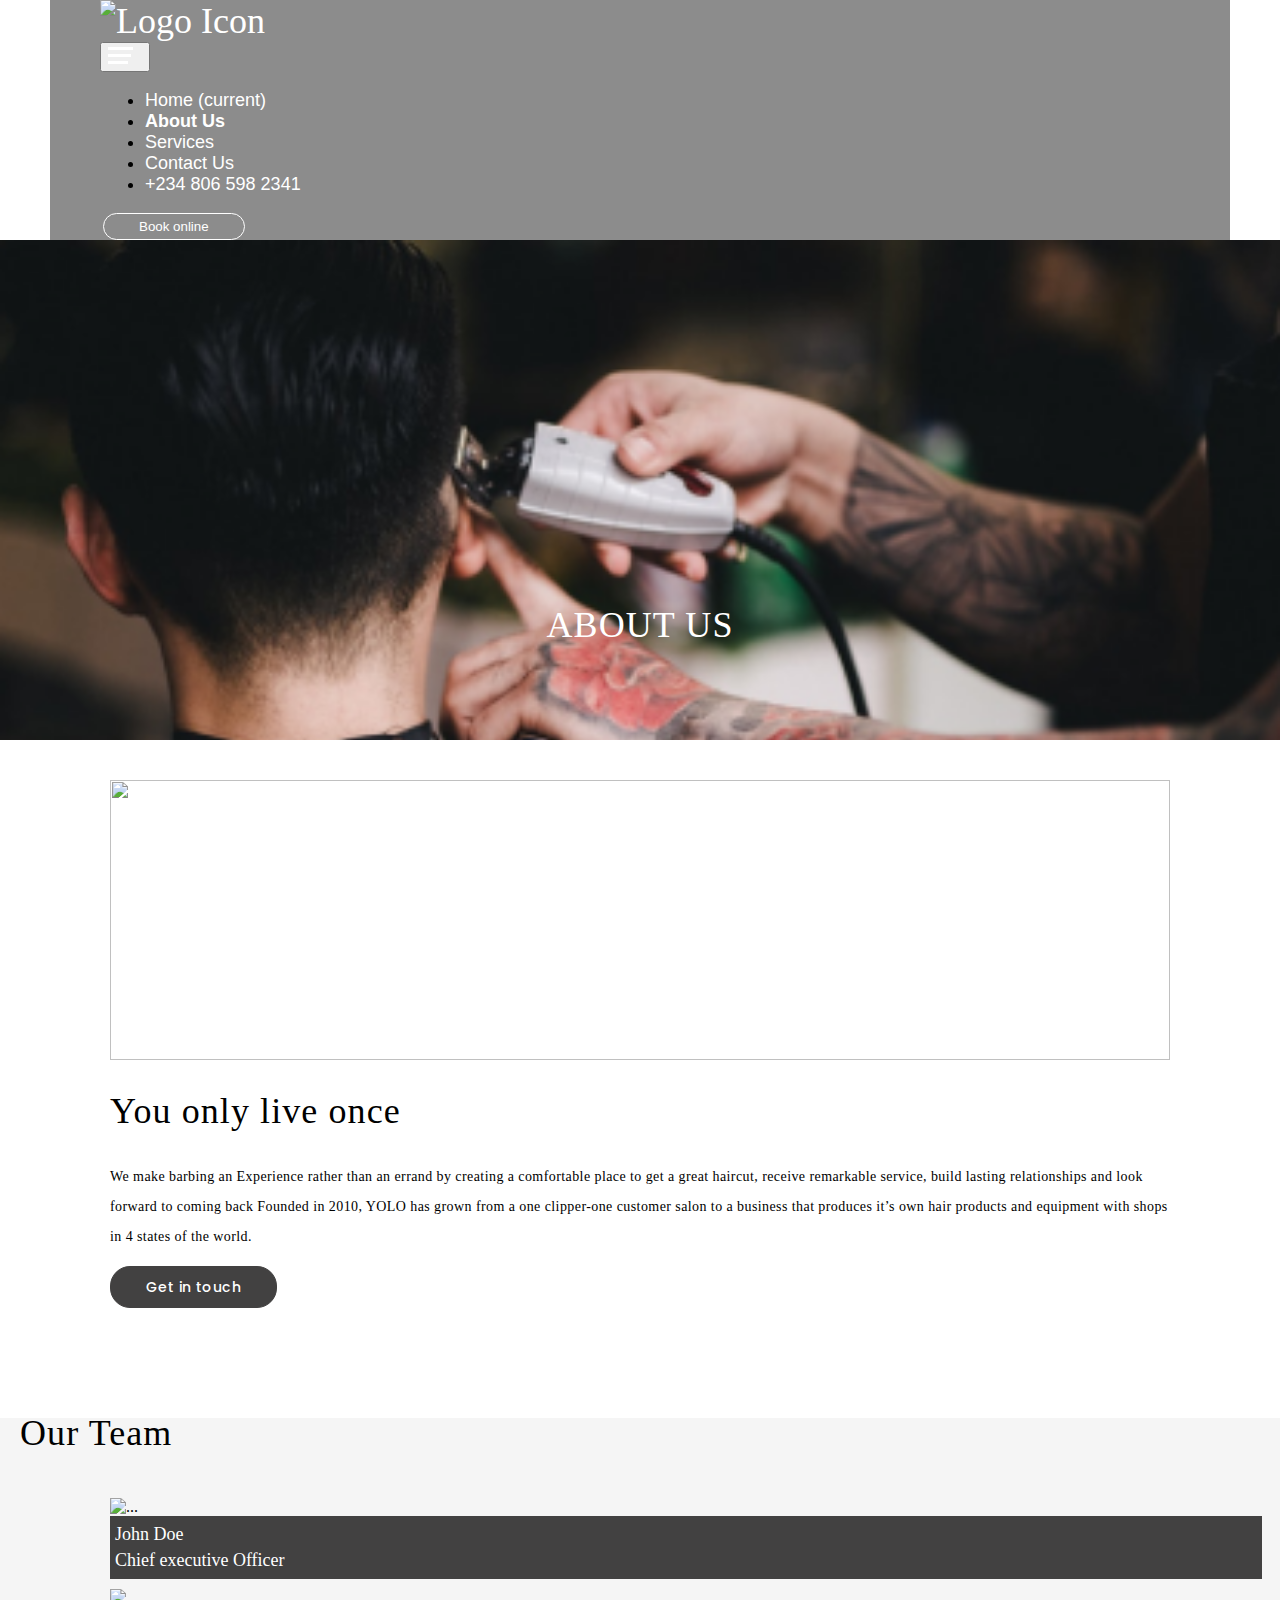
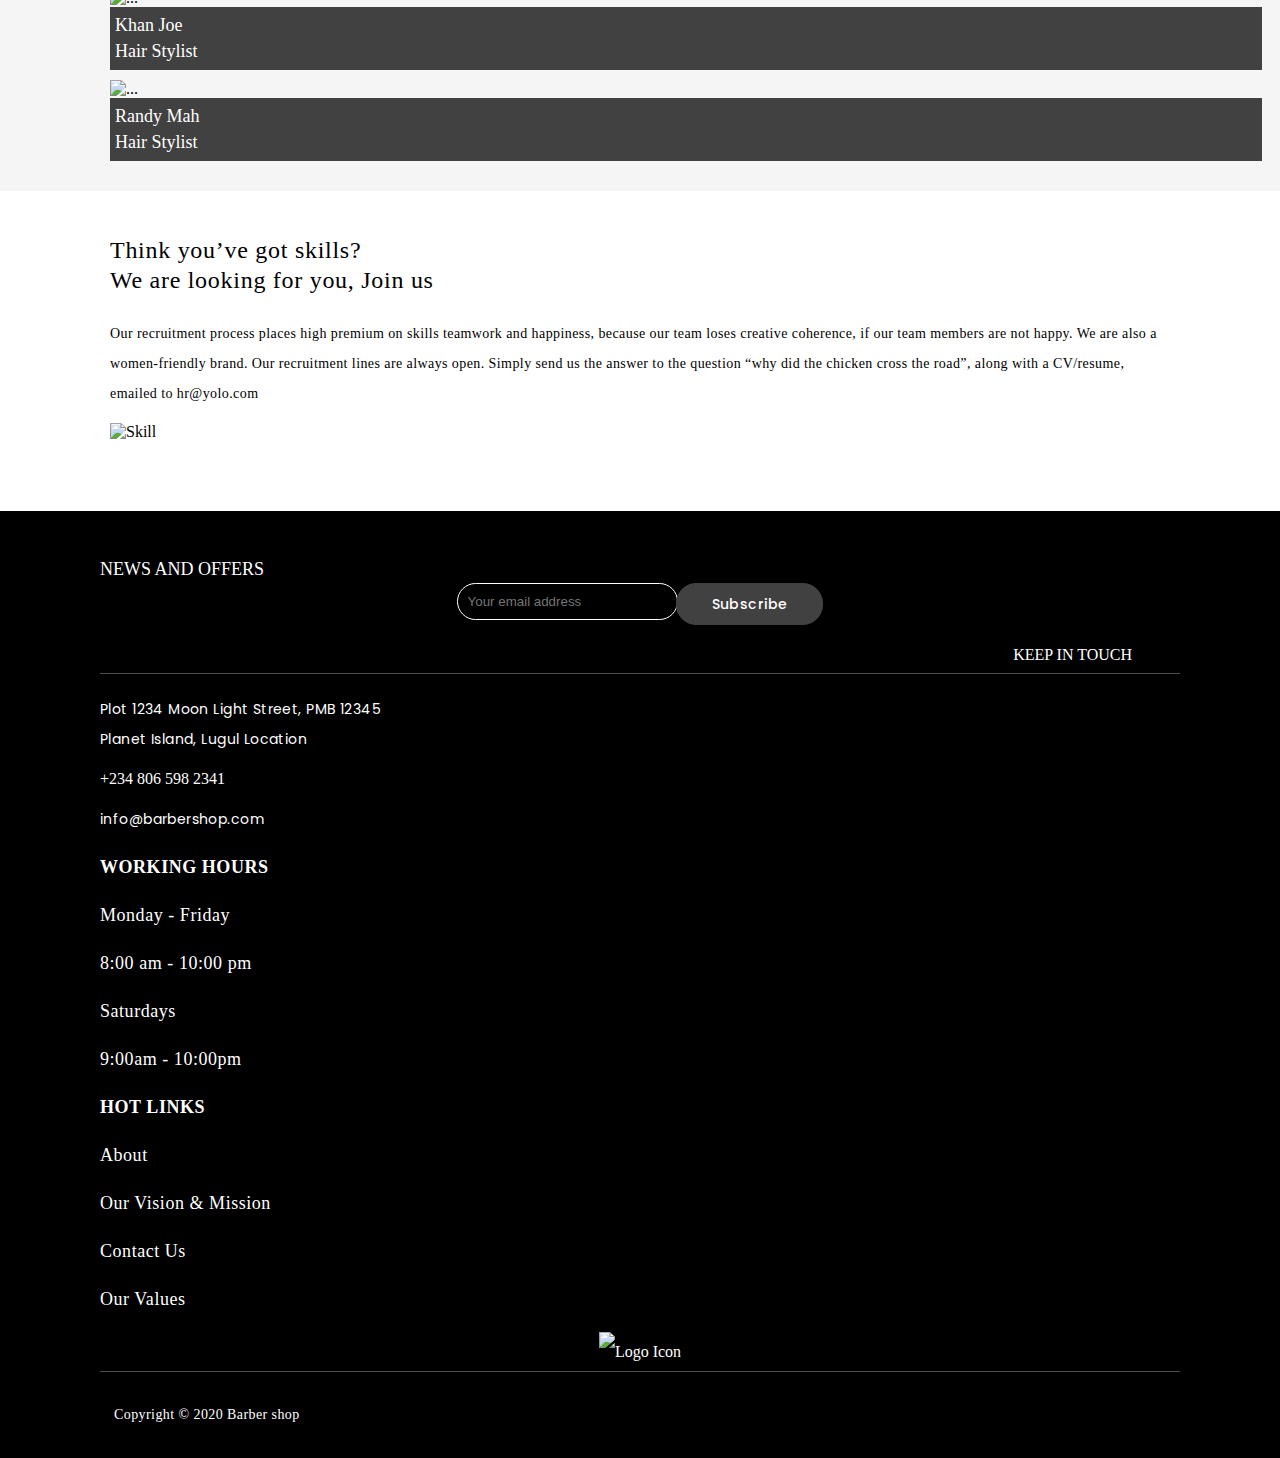
==== commit b541321b: "fixes(margins, logos)" ====
--- a/pages/about-page.html
+++ b/pages/about-page.html
@@ -5,8 +5,7 @@
     <meta charset="UTF-8">
     <meta name="viewport" content="width=device-width, initial-scale=1.0">
     <!-- Google fonts -->
-    <link href="https://fonts.googleapis.com/css2?family=Montserrat:ital,wght@0,100;0,200;0,300;0,400;0,500;0,600;0,700;0,800;0,900;1,100;1,200;1,300;1,400;1,500;1,600;1,700;1,800;1,900&family=Noto+Serif:ital,wght@0,400;0,700;1,400;1,700&family=Poppins:ital,wght@0,100;0,200;0,300;0,400;0,500;0,600;0,700;0,800;0,900;1,100;1,200;1,300;1,400;1,500;1,600;1,700;1,800;1,900&family=Ruslan+Display&display=swap"
-        rel="stylesheet">
+    <link href="https://fonts.googleapis.com/css2?family=Poppins&display=swap" rel="stylesheet">
     <!-- CSS only -->
     <link rel="stylesheet" href="https://stackpath.bootstrapcdn.com/bootstrap/4.5.0/css/bootstrap.min.css" integrity="sha384-9aIt2nRpC12Uk9gS9baDl411NQApFmC26EwAOH8WgZl5MYYxFfc+NcPb1dKGj7Sk" crossorigin="anonymous">
     <link rel="stylesheet" href="../assets//css/styles.css">
@@ -18,7 +17,7 @@
     <header>
         <nav class="navbar fixed-top navbar-expand-lg navbar-light bg-light">
             <div>
-                <a class="navbar-brand logo_text" href="#">YOLO</a>
+                <a class="navbar-brand logo_text" href="#"><img src="../assets/img/logo-white.png" alt="Logo Icon"></a>
             </div>
             <button class="navbar-toggler" type="button" data-toggle="collapse" data-target="#navbarNav" aria-controls="navbarNav" aria-expanded="false" aria-label="Toggle navigation">
               <span class="first_Nav"></span>
@@ -63,7 +62,7 @@
                 <div class="col-md">
                     <p class="only_live">You only live once</p>
                     <p class="only_live_details">We make barbing an Experience rather than an errand by creating a comfortable place to get a great haircut, receive remarkable service, build lasting relationships and look forward to coming back Founded in 2010, YOLO has grown from
-                        a one clipper-one customer salon to a business that produces it’s own hair products and equipment with shops in 4 states of Nigeria.
+                        a one clipper-one customer salon to a business that produces it’s own hair products and equipment with shops in 4 states of the world.
                     </p>
                     <div class="Container_Btn">
                         <button><a href="#"> Get in touch</a> </button>
@@ -164,7 +163,7 @@
 
     <!-- footer -->
     <footer>
-        <div class="container footer">
+        <div class="container-fluid footer">
             <div class="row footer_1">
                 <div class="col-md">
                     <p class="news_and_offers">NEWS AND OFFERS</p>
@@ -195,7 +194,7 @@
 
             <div class="row footer_details">
                 <div class="col-12 col-md-4">
-                    <p class="salon_Address">Plot 1234 Demola Adetokunbo Street, PMB 12345<br /> Victoria Island, Lagos Nigeria
+                    <p class="salon_Address">Plot 1234 Moon Light Street, PMB 12345<br /> Planet Island, Lugul Location
                     </p>
                     <p> <a href="callto:+234 806 598 2341">+234 806 598 2341</a> </p>
                     <p class="salon_Address"> <a href="mailto:info@barbershop.com">info@barbershop.com</a> </p>
@@ -218,7 +217,7 @@
                 </div>
 
                 <div class="col-12 col-md-2 footer_logo align-items-center">
-                    <p>Yola</p>
+                    <img src="./assets/img/logo-white.png" alt="Logo Icon">
                 </div>
 
             </div>
@@ -230,8 +229,6 @@
 
     </footer>
     <!-- End of footer -->
-
-
 
     <!-- The script tag -->
     <script src="https://unpkg.com/ionicons@5.0.0/dist/ionicons.js"></script>
--- a/assets/css/styles.css
+++ b/assets/css/styles.css
@@ -1,466 +1,580 @@
 /* The about page style */
+
 body {
-  overflow-x: hidden;
-  margin: 0;
-  padding: 0;
-}
+    overflow-x: hidden;
+    margin: 0;
+    padding: 0;
+}
+
 a {
-  cursor: pointer;
-  color: inherit;
-  text-decoration: none;
-}
+    cursor: pointer;
+    color: inherit;
+    text-decoration: none;
+}
+
 a:hover {
-  cursor: pointer;
-  text-decoration: none;
-  color: inherit;
-}
+    cursor: pointer;
+    text-decoration: none;
+    color: inherit;
+}
+
 header {
-  padding: 0 50px;
-}
+    padding: 0 50px;
+}
+
 
 /* Where nav style started  */
+
 .navbar {
-  justify-content: space-between;
-  background: rgba(26, 25, 25, 0.5) !important;
-  font-size: 18px;
-}
+    justify-content: space-between;
+    background: rgba(26, 25, 25, 0.5) !important;
+    font-size: 18px;
+    font-family: "Montserrat", sans-serif;
+}
+
 .navbar-collapse {
-  justify-content: flex-end;
-  font-family: "Montserrat", sans-serif;
-}
+    justify-content: flex-end;
+    font-family: "Montserrat", sans-serif;
+}
+
 .nav-item {
-  margin: auto 5px;
-}
+    margin: auto 5px;
+}
+
 .nav-item a {
-  border-radius: 2px soilid transparent;
-}
+    border-radius: 2px soilid transparent;
+}
+
 .nav-item a:hover {
-  border-bottom: 2px solid #ffffff;
-}
+    border-bottom: 2px solid #ffffff;
+}
+
 .navbar-toggler {
-  margin-right: 20px;
-  padding-right: 10px;
-  height: 30px !important;
-  width: 30px !important;
-  display: flex;
-  flex-direction: column;
-  outline: none !important;
-}
+    margin-right: 20px;
+    padding-right: 10px;
+    height: 30px !important;
+    width: 50px !important;
+    display: flex;
+    flex-direction: column;
+    outline: none !important;
+}
+
 .navbar-toggler:hover {
-  border-color: none;
-}
+    border-color: none;
+}
+
 .navbar-toggler span {
-  margin: 2px 0;
-  height: 3px !important;
-  background-color: #ffffff !important;
-}
+    margin: 2px 0;
+    height: 3px !important;
+    background-color: #ffffff !important;
+}
+
 .first_Nav {
-  width: 25px;
-}
+    width: 25px;
+}
+
 .second_Nav {
-  width: 23px;
-}
+    width: 23px;
+}
+
 .third_Nav {
-  width: 20px;
+    width: 20px;
 }
 
 .active {
-  font-weight: 600;
-}
+    font-weight: 600;
+}
+
 .logo_text {
-  font-family: "Ruslan Display", cursive;
-  font-size: 36px;
-  color: #ffffff !important;
-}
+    font-family: "Ruslan Display", cursive;
+    font-size: 36px;
+    color: #ffffff !important;
+}
+
 .nav-link {
-  color: #ffffff !important;
-}
+    color: #ffffff !important;
+}
+
 .book_online_btn {
-  background-color: transparent;
-  margin: auto 3px;
-  border-radius: 20px;
-  color: #ffffff;
-  border: 1.5px solid #ffffff;
-}
+    background-color: transparent;
+    margin: auto 3px;
+    border-radius: 25vh;
+    color: #ffffff;
+    border: 1.5px solid #ffffff;
+    padding: 5px 35px;
+}
+
+
 /* End of Navigation stype */
 
+
 /* Landing Page Styling */
+
 .container {
-  font-family: "Poppins", sans-serif;
-  padding-top: 4rem;
-  padding-bottom: 4rem;
-  height: 100%;
-}
-.row{
-  margin-right: 0;
-  margin-left: 0;
-}
+    font-family: "Poppins", sans-serif;
+    padding-top: 4rem;
+    padding-bottom: 4rem;
+    height: 100%;
+}
+
+.row {
+    margin-right: 0;
+    margin-left: 0;
+}
+
 .landingpage {
-  background: url(../img/homepage-section1.png);
-  background-size: cover;
-  background-position: center;
-  background-repeat: no-repeat;
-  color: #fff;
-  height: 100vh;
-}
+    background: url(../img/homepage-section1.png);
+    background-size: cover;
+    background-position: center;
+    background-repeat: no-repeat;
+    color: #fff;
+    height: 100vh;
+}
+
 .landingpage .content {
-  width: 33%;
-  height: 80%;
-  display: flex;
-  flex-direction: column;
-  justify-content: flex-end;
-}
+    width: 33%;
+    height: 80%;
+    display: flex;
+    flex-direction: column;
+    justify-content: flex-end;
+}
+
 .landingpage p {
-  width: 80%;
-  color: #fefefe;
-}
+    width: 80%;
+    color: #fefefe;
+}
+
 .landingpage .btn {
-  background-color: #262f56;
-  color: #fefefe;
-  transition: 0.3s;
-  align-self: flex-start;
-}
+    background-color: #262f56;
+    color: #fefefe;
+    transition: 0.3s;
+    align-self: flex-start;
+}
+
 .landingpage .btn:hover {
-  background-color: #fefefe;
-  color: #262f56;
-}
+    background-color: #fefefe;
+    color: #262f56;
+}
+
 .sectionii {
-  background-color: #424141;
-  color: #fefefe;
+    background-color: #424141;
+    color: #fefefe;
 }
 
 .sectionii .row {
-  display: flex;
-  justify-content: center;
-  height: 80%;
-  width: 100%;
-}
+    display: flex;
+    justify-content: center;
+    height: 80%;
+    width: 100%;
+}
+
 .sectionii .image,
 .sectionii .content {
-  width: 50%;
-  padding: 4% 4% 4% 0;
-}
+    width: 50%;
+    padding: 4% 4% 4% 0;
+}
+
 .sectionii img {
-  width: 100%;
-}
+    width: 100%;
+}
+
 .sectionii .content {
-  padding-left: 4%;
-  border-left: 1.5px solid #fff;
-  display: flex;
-  flex-direction: column;
-  justify-content: space-between;
-}
+    padding-left: 4%;
+    border-left: 1.5px solid #fff;
+    display: flex;
+    flex-direction: column;
+    justify-content: space-between;
+}
+
 .sectionii .btn {
-  color: #fefefe;
-  background-color: #262f56;
-  align-self: flex-start;
+    color: #fefefe;
+    background-color: #262f56;
+    align-self: flex-start;
 }
 
 .sectioniii .row {
-  display: flex;
-  flex-wrap: wrap;
-  justify-content: space-between;
-  margin: 1rem 0;
-
-  width: 100%;
-}
+    display: flex;
+    flex-wrap: wrap;
+    justify-content: space-between;
+    margin: 1rem 0;
+    width: 100%;
+}
+
 .sectioniii .row img {
-  width: 32%;
-  margin: 1rem 0;
-}
+    width: 32%;
+    margin: 1rem 0;
+}
+
 .sectioniii .testimonial {
-  color: #424141;
-  width: 66%;
-  text-align: center;
-  display: flex;
-  flex-direction: column;
-  justify-content: flex-end;
-  margin: 1rem 0;
-}
+    color: #424141;
+    width: 66%;
+    text-align: center;
+    display: flex;
+    flex-direction: column;
+    justify-content: flex-end;
+    margin: 1rem 0;
+}
+
 .sectioniii .testimonial-content {
-  display: flex;
-  justify-content: space-between;
-  flex-wrap: wrap;
-}
+    display: flex;
+    justify-content: space-between;
+    flex-wrap: wrap;
+}
+
 .sectioniii .testimonial .title {
-  margin-bottom: 5%;
-}
+    margin-bottom: 5%;
+}
+
 .sectioniii .testimonial-content .texts {
-  border: 1px solid #424141;
-  width: 90%;
-  margin-bottom: 0;
-  padding: 1.2rem 1rem;
-  font-size: 18px;
-}
+    border: 1px solid #424141;
+    width: 90%;
+    margin-bottom: 0;
+    padding: 1.2rem 1rem;
+    font-size: 18px;
+}
+
 .sectioniii .testimonial-content .btn {
-  align-self: center;
-  color: #424141;
+    align-self: center;
+    color: #424141;
 }
 
 .sectioniv {
-  background-color: #e5e5e5;
-}
+    background-color: #e5e5e5;
+}
+
 .sectioniv .title {
-  text-align: center;
-  color: #424141;
-  margin-bottom: 4rem;
-}
+    text-align: center;
+    color: #424141;
+    margin-bottom: 4rem;
+}
+
 .sectioniv .images {
-  display: flex;
-  justify-content: space-between;
-}
+    display: flex;
+    justify-content: space-between;
+}
+
 .sectioniv .image,
 .sectioniv .images {
-  width: 100%;
-}
+    width: 100%;
+}
+
 .sectioniv .info {
-  display: flex;
-  justify-content: space-between;
-  flex-direction: column;
-  color: #fff;
-}
+    display: flex;
+    justify-content: space-between;
+    flex-direction: column;
+    color: #fff;
+}
+
 .sectioniv .content {
-  width: 32%;
-  margin: 1.5rem 0;
-}
+    width: 32%;
+    margin: 1.5rem 0;
+}
+
 .sectioniv .info {
-  background-color: #424141;
-  padding: 0.5rem 1rem;
-}
+    background-color: #424141;
+    padding: 0.5rem 1rem;
+}
+
 .sectioniv .details {
-  display: flex;
-  justify-content: space-between;
-  align-items: center;
-  width: 100%;
-}
+    display: flex;
+    justify-content: space-between;
+    align-items: center;
+    width: 100%;
+}
+
 .sectioniv .buttons {
-  display: flex;
-  justify-content: space-between;
-  width: 20%;
-}
+    display: flex;
+    justify-content: space-between;
+    width: 20%;
+}
+
 .sectioniv .position {
-  margin-top: auto;
-  margin-bottom: auto;
-}
+    margin-top: auto;
+    margin-bottom: auto;
+}
+
 .sectionv .title {
-  text-align: center;
-  color: #424141;
-}
+    text-align: center;
+    color: #424141;
+}
+
 .sectionv .content,
 .sectionv .image {
-  width: 100%;
-}
+    width: 100%;
+}
+
 .sectionv .content {
-  display: flex;
-  flex-wrap: wrap;
-  justify-content: space-between;
-  color: #424141;
-}
+    display: flex;
+    flex-wrap: wrap;
+    justify-content: space-between;
+    color: #424141;
+}
+
 .sectionv .item {
-  width: 32%;
-  margin: 2rem 0;
-}
+    width: 32%;
+    margin: 2rem 0;
+}
+
 .sectionv .info {
-  display: flex;
-  justify-content: space-between;
-  margin-top: 1rem;
-}
+    display: flex;
+    justify-content: space-between;
+    margin-top: 1rem;
+}
+
 .sectionv .name {
-  margin-top: auto;
-  margin-bottom: auto;
-}
+    margin-top: auto;
+    margin-bottom: auto;
+}
+
 .sectionv .price {
-  display: flex;
-}
+    display: flex;
+}
+
 .sectionv .amount {
-  margin-bottom: auto;
-  margin-top: auto;
-}
+    margin-bottom: auto;
+    margin-top: auto;
+}
+
 .sectionv .amount span {
-  font-size: 12px;
-}
+    font-size: 12px;
+}
+
+
 /* End of Landing Page */
 
+
 /* Footer styling */
+
+.Container_Btn button {
+    outline: none;
+    font-family: 'Poppins', sans-serif;
+    background: #424141;
+    border-radius: 20px;
+    border: none;
+    padding: 5px 35px;
+    font-weight: 500;
+    font-size: 14px;
+    line-height: 30px;
+    letter-spacing: 0.03em;
+    color: #FFFFFF;
+    border: 1px solid #424141;
+}
+
 footer {
-  margin-top: 50px;
-  background: #000000;
-}
+    margin-top: 50px;
+    background: #000000;
+    padding-left: 100px;
+    padding-right: 100px;
+}
+
+.member_name p {
+    margin: 5px;
+}
+
+.member_socials ion-icon {
+    font-size: 20px;
+    margin: 8px;
+}
+
 .footer {
-  padding-top: 30px;
-  color: #ffffff;
-}
+    padding-top: 30px;
+    color: #ffffff;
+}
+
 .news_and_offers {
-  font-size: 18px;
-  text-align: center;
-}
+    font-size: 18px;
+    /* text-align: center; */
+}
+
 .news_letter {
-  display: flex;
-  justify-content: center;
-  align-items: baseline;
-}
+    display: flex;
+    flex-direction: column;
+    justify-content: center;
+    align-items: flex-start;
+}
+
 .news_letter div {
-  margin: 0 10px;
-}
+    margin: 10px 0;
+    /* margin: 0 10px; */
+}
+
 .news_letter input {
-  padding: 5px 10px;
-  background-color: #000000;
-  border: 1px solid #ffffff;
-  border-radius: 20px;
-  color: #ffffff;
-  outline: none;
-}
+    width: 100%;
+    padding: 10px;
+    background-color: #000000;
+    border: 1px solid #ffffff;
+    border-radius: 20px;
+    color: #ffffff;
+    outline: none;
+}
+
 .comp_socials {
-  display: flex;
-  align-items: center;
-  margin-top: 10px;
-  justify-content: space-around;
-}
+    display: flex;
+    align-items: center;
+    margin-top: 10px;
+    justify-content: space-around;
+}
+
 .salon_Address {
-  font-family: "Poppins";
-  font-style: normal;
-  font-weight: normal;
-  font-size: 14px;
-  line-height: 30px;
-  letter-spacing: 0.03em;
-  color: #ffffff;
-}
+    font-family: "Poppins";
+    font-style: normal;
+    font-weight: normal;
+    font-size: 14px;
+    line-height: 30px;
+    letter-spacing: 0.03em;
+    color: #ffffff;
+}
+
 .working_header {
-  font-weight: 600;
+    font-weight: 600;
 }
 
 .footer_1 {
-  padding-bottom: 2px;
-  margin-bottom: 20px;
-  border-bottom: 1px solid rgba(255, 255, 255, 0.3);
-}
+    padding-bottom: 2px;
+    margin-bottom: 20px;
+    border-bottom: 1px solid rgba(255, 255, 255, 0.3);
+}
+
 .footer_1 p {
-  padding-bottom: 3px;
-  margin-bottom: 0;
-}
+    padding-bottom: 3px;
+    margin-bottom: 0;
+}
+
 .footer_genral_text {
-  font-family: "Montserrat";
-  font-style: normal;
-  font-size: 18px;
-  line-height: 30px;
-  letter-spacing: 0.03em;
-  color: #ffffff;
-  font-weight: 300;
-}
+    font-family: "Montserrat";
+    font-style: normal;
+    font-size: 18px;
+    line-height: 30px;
+    letter-spacing: 0.03em;
+    color: #ffffff;
+    font-weight: 300;
+}
+
 .footer_logo {
-  display: flex;
-  align-items: center !important;
-  justify-content: center;
-  line-height: 39px;
-}
+    display: flex;
+    align-items: center !important;
+    justify-content: center;
+    line-height: 39px;
+}
+
 .footer_logo p {
-  text-align: center;
-  font-size: 30px;
-  font-family: "Ruslan Display";
-  font-size: 36px;
-}
+    text-align: center;
+    font-size: 30px;
+    font-family: "Ruslan Display";
+    font-size: 36px;
+}
+
 .footer_details {
-  border-bottom: 1px solid rgba(255, 255, 255, 0.3);
-}
+    border-bottom: 1px solid rgba(255, 255, 255, 0.3);
+}
+
 .copyright {
-  padding: 14px;
-  font-family: "Montserrat";
-  font-size: 14px;
-  line-height: 30px;
-  letter-spacing: 0.03em;
-  color: #ffffff;
+    padding: 14px;
+    font-family: "Montserrat";
+    font-size: 14px;
+    line-height: 30px;
+    letter-spacing: 0.03em;
+    color: #ffffff;
 }
 
 @media (min-width: 800px) {
-  nav {
-    padding: 0 50px !important;
-  }
-  .news_and_offers {
-    text-align: left;
-  }
-  .comp_socials {
-    justify-content: flex-end;
-    margin-top: 0;
-  }
-}
+    nav {
+        padding: 0 50px !important;
+    }
+    .news_and_offers {
+        text-align: left;
+    }
+    .comp_socials {
+        justify-content: flex-end;
+        margin-top: 0;
+    }
+    .news_letter {
+        flex-direction: row;
+    }
+    .news_letter div {
+        margin: 0 10px;
+    }
+}
+
 @media screen and (max-width: 992px) {
-  /* SECTIONIII */
-  .sectioniii {
-    width: 100%;
-  }
-  .container {
-    padding: 4rem 2rem;
-    width: 100%;
-  }
-  .sectioniii .row {
-    width: 100%;
-  }
-  .sectioniii .row img {
-    width: 48%;
-  }
-  .sectioniii .testimonial {
-    width: 100%;
-  }
-
-  .sectioniv .images {
-    width: 100%;
-  }
-
-  .sectionv .content {
-    width: 100%;
-  }
-  .sectionv .item {
-    width: 48%;
-  }
-}
+    /* SECTIONIII */
+    .sectioniii {
+        width: 100%;
+    }
+    .container {
+        padding: 4rem 2rem;
+        width: 100%;
+    }
+    .sectioniii .row {
+        width: 100%;
+    }
+    .sectioniii .row img {
+        width: 48%;
+    }
+    .sectioniii .testimonial {
+        width: 100%;
+    }
+    .sectioniv .images {
+        width: 100%;
+    }
+    .sectionv .content {
+        width: 100%;
+    }
+    .sectionv .item {
+        width: 48%;
+    }
+}
+
 @media screen and (max-width: 600px) {
-.landingpage .content {
-  width: 100%;
-}
-  .sectionii .row{
-    flex-direction: column-reverse;
-  } 
-  .sectionii .image, .sectionii .content {
-    width: 100%;
-  } 
-  .sectionii .content {
-    border: 0;
-    text-align: justify;
-    margin-bottom: 2rem;
-  }
-  .sectionii .title {
-    text-align: center;
-  }
-  .sectionii .btn {
-    align-self: center;
-  }
-
-  .sectioniii .row{
-    flex-direction: column-reverse;
-  }
-  .sectioniii .row img {
-    width: 100%;
-  }
-  .sectioniii .testimonial-content .texts {
-    width: 100%;
-  }
-  .sectioniii .testimonial-content {
-    justify-content: center;
-  }
-
-  .sectioniv .images {
-    display: flex;
-    flex-direction: column;
-    align-items: center;
-    justify-content: center;
-  }
-  .sectioniv .content {
-    width: 100%;
-  }
-  .sectionv .content{
-    width: 100%;
-  }
-  .sectionv .item {
-    width: 100%;
-}
-}
+    .landingpage .content {
+        width: 100%;
+    }
+    .sectionii .row {
+        flex-direction: column-reverse;
+    }
+    .sectionii .image,
+    .sectionii .content {
+        width: 100%;
+    }
+    .sectionii .content {
+        border: 0;
+        text-align: justify;
+        margin-bottom: 2rem;
+    }
+    .sectionii .title {
+        text-align: center;
+    }
+    .sectionii .btn {
+        align-self: center;
+    }
+    .sectioniii .row {
+        flex-direction: column-reverse;
+    }
+    .sectioniii .row img {
+        width: 100%;
+    }
+    .sectioniii .testimonial-content .texts {
+        width: 100%;
+    }
+    .sectioniii .testimonial-content {
+        justify-content: center;
+    }
+    .sectioniv .images {
+        display: flex;
+        flex-direction: column;
+        align-items: center;
+        justify-content: center;
+    }
+    .sectioniv .content {
+        width: 100%;
+    }
+    .sectionv .content {
+        width: 100%;
+    }
+    .sectionv .item {
+        width: 100%;
+    }
+    .book_online_btn {
+        padding: 5px 15px;
+    }
+}--- a/assets/css/about.css
+++ b/assets/css/about.css
@@ -1,9 +1,10 @@
+/* Main body starts here */
 
-/* Main body starts here */
-.landing{
+.landing {
     margin-bottom: 100px;
 }
-.about_landing_img_cont{
+
+.about_landing_img_cont {
     display: flex;
     justify-content: center;
     align-items: flex-end;
@@ -14,7 +15,8 @@
     background-size: cover;
     margin-bottom: 30px;
 }
-.about_text{
+
+.about_text {
     margin-bottom: 100px;
     font-family: 'Noto Serif';
     font-style: normal;
@@ -25,42 +27,28 @@
     color: #FFFFFF;
 }
 
-.Container_Btn{
+.Container_Btn {
     display: flex;
     justify-content: center;
 }
-.Container_Btn button{
-    outline: none;
-    font-family: 'Poppins', sans-serif;
-    background: #424141;
-    border-radius: 20px;
-    border: none;
-    padding: 5px 10px;
-    font-weight: 500;
-    font-size: 14px;
-    line-height: 30px;
-    letter-spacing: 0.03em;
-    color: #FFFFFF;
-    border: 1px solid #424141;
-}
 
-.Container_Btn button:hover{
+.Container_Btn button:hover {
     border: 1px solid #424141;
     color: #424141;
     background-color: #ffffff;
 }
 
-
-.imageToHide{
+.imageToHide {
     display: none;
     height: 280px;
 }
 
-.imageToHide img{
+.imageToHide img {
     width: 100%;
     height: 100%;
 }
-.only_live{
+
+.only_live {
     text-align: center;
     font-family: 'Noto Serif';
     font-weight: 500;
@@ -68,7 +56,8 @@
     line-height: 30px;
     letter-spacing: 0.03em;
 }
-.only_live_details{
+
+.only_live_details {
     font-family: 'Montserrat';
     font-style: normal;
     font-weight: normal;
@@ -77,10 +66,16 @@
     letter-spacing: 0.03em;
     color: #000000;
 }
-.our_team{
+
+.our_team {
     background: rgba(66, 65, 65, 0.05);
 }
-.our_team_text{
+
+.our_team .row {
+    margin: 0;
+}
+
+.our_team_text {
     margin: 20px;
     font-family: 'Noto Serif';
     font-style: normal;
@@ -90,19 +85,21 @@
     letter-spacing: 0.03em;
     color: #000000;
 }
-.team_members{
+
+.team_members {
     overflow-x: hidden !important;
+}
+
+.team_member {
     margin: 10px;
-    margin-right: 20px;
-}
-.team_member{
-    margin:10px;
     padding: 0;
 }
-.team_members{
+
+.team_members {
     width: 100% !important;
 }
-.team_member .card-body{
+
+.team_member .card-body {
     font-family: 'Montserrat';
     font-style: normal;
     font-weight: normal;
@@ -113,16 +110,20 @@
     justify-content: space-between;
     background: #424141;
 }
-.member_name p{
+
+.member_name p {
     margin: 5px;
 }
-.member_socials ion-icon{
-    font-size: 24px;
+
+.member_socials ion-icon {
+    font-size: 20px;
     margin: 8px;
 }
 
+
 /* Have a skill */
-.have_a_skill{
+
+.have_a_skill {
     font-family: 'Noto Serif';
     font-weight: 500;
     font-size: 24px;
@@ -130,41 +131,53 @@
     letter-spacing: 0.03em;
     color: #000000;
 }
-.about_skills{
+
+.about_skills {
     padding-top: 40px;
 }
-.about_skills_text{
+
+.about_skills_text {
     font-family: 'Montserrat';
     font-style: normal;
     font-size: 14px;
     line-height: 30px;
     letter-spacing: 0.03em;
-
 }
 
-
-@media(min-width:800px){
-   .about_landing_img_cont{
+@media(min-width:800px) {
+    .member_socials ion-icon {
+        font-size: 24px;
+    }
+    .team_members {
+        margin-right: 20px;
+    }
+    .landing {
+        padding: 10px 110px;
+    }
+    .about_landing_img_cont {
         width: 100%;
         height: 500px;
     }
-    .imageToHide{
+    .imageToHide {
         display: block;
     }
-    .Container_Btn{
+    .Container_Btn {
         justify-content: flex-start;
     }
-    .only_live{
+    .only_live {
         text-align: left;
     }
-    .team_members{
+    .team_members {
         padding: 20px 100px;
     }
-    .news_and_offers{
+    .news_and_offers {
         text-align: left;
     }
-    .comp_socials{
+    .comp_socials {
         justify-content: flex-end;
         margin-top: 0;
     }
+    .about_skills {
+        padding: 20px 110px;
+    }
 }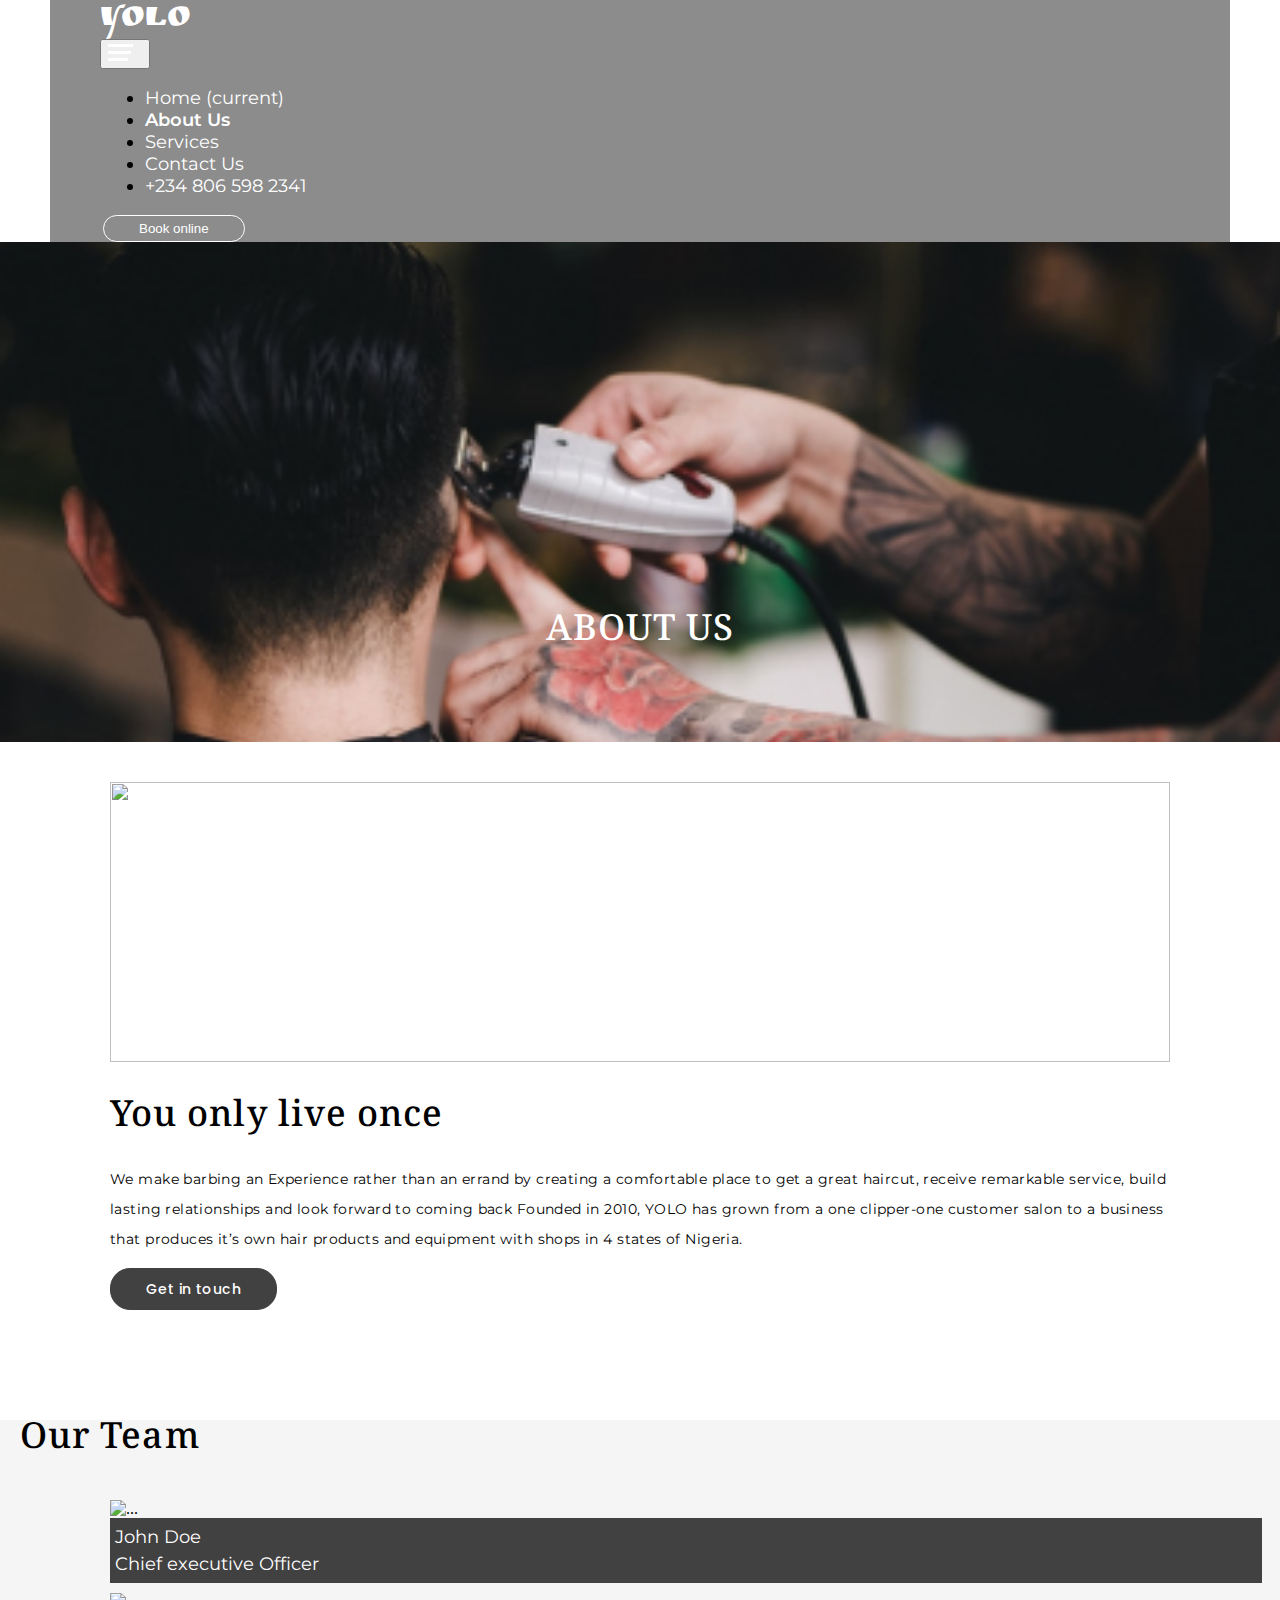
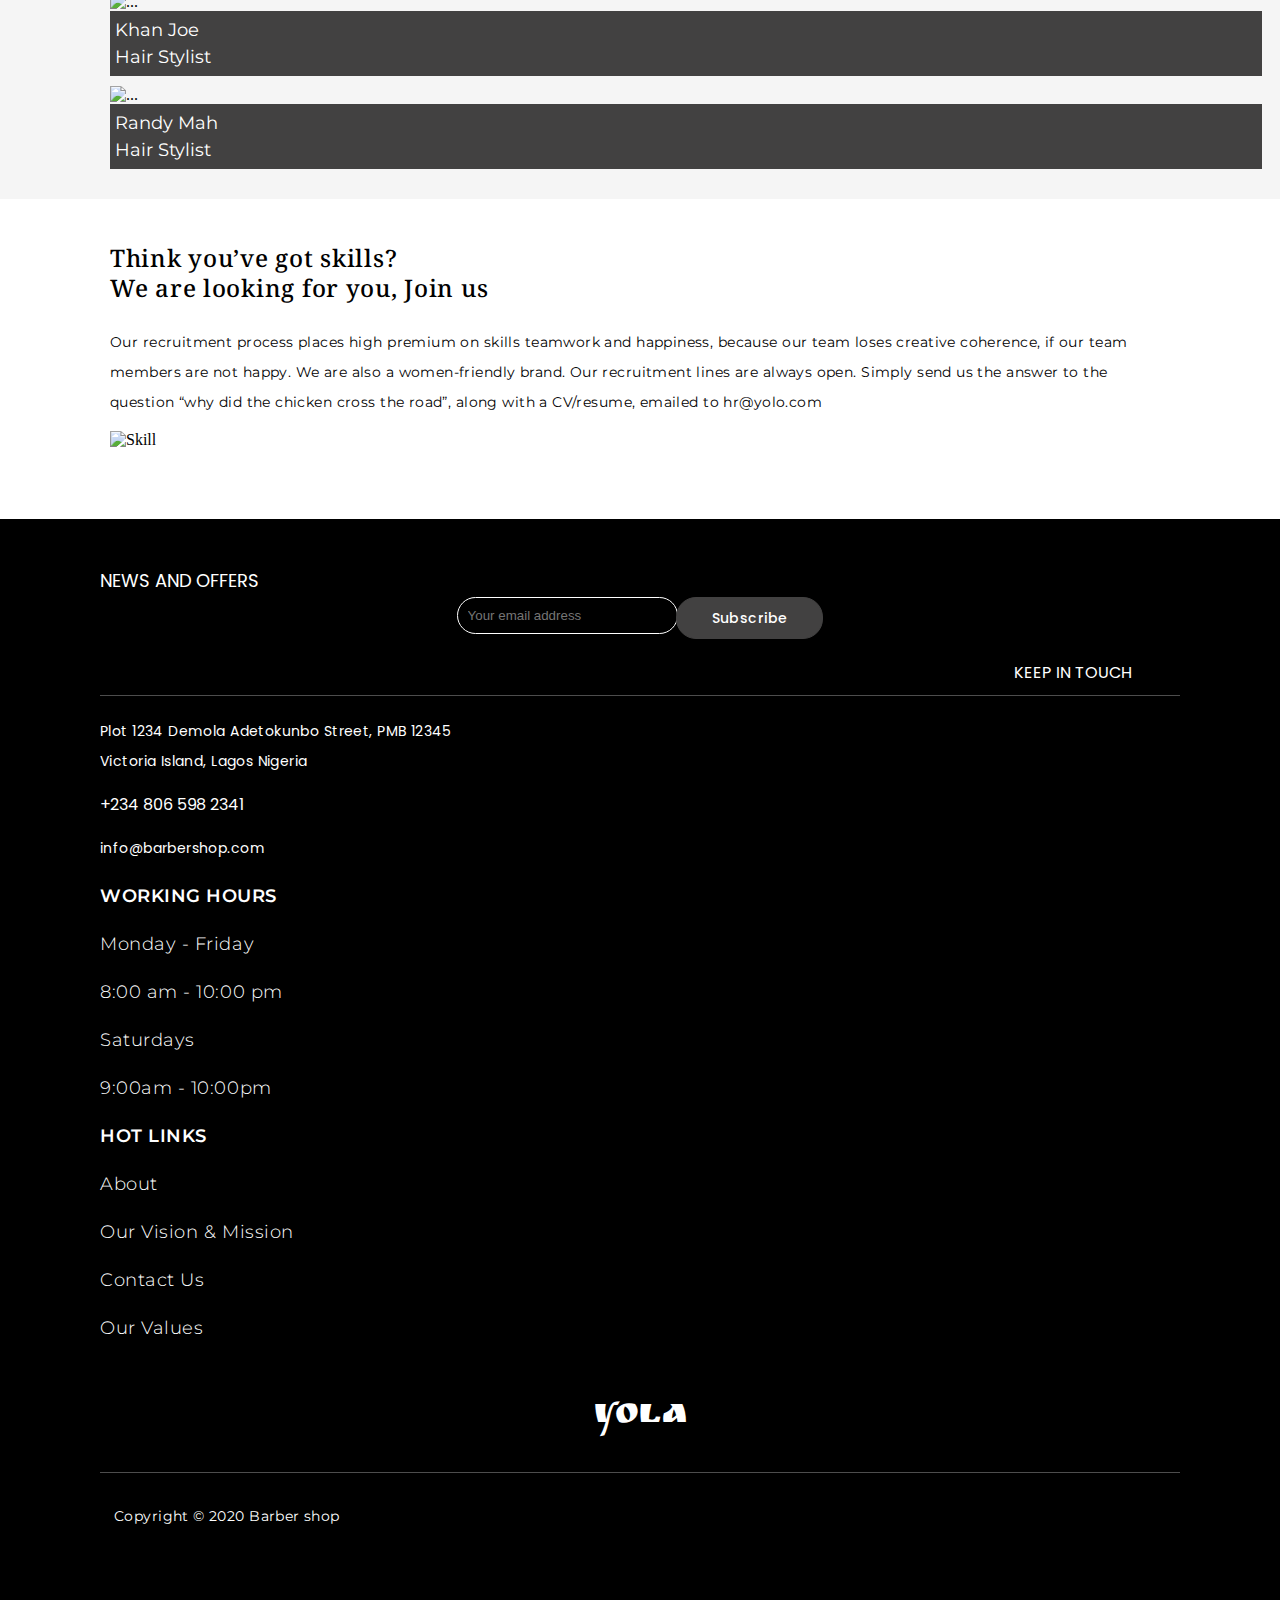
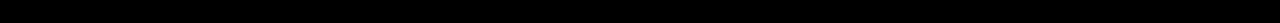
==== commit 7426e166: "changes for mailer.php" ====
--- a/pages/about-page.html
+++ b/pages/about-page.html
@@ -5,7 +5,8 @@
     <meta charset="UTF-8">
     <meta name="viewport" content="width=device-width, initial-scale=1.0">
     <!-- Google fonts -->
-    <link href="https://fonts.googleapis.com/css2?family=Poppins&display=swap" rel="stylesheet">
+    <link href="https://fonts.googleapis.com/css2?family=Montserrat:ital,wght@0,100;0,200;0,300;0,400;0,500;0,600;0,700;0,800;0,900;1,100;1,200;1,300;1,400;1,500;1,600;1,700;1,800;1,900&family=Noto+Serif:ital,wght@0,400;0,700;1,400;1,700&family=Poppins:ital,wght@0,100;0,200;0,300;0,400;0,500;0,600;0,700;0,800;0,900;1,100;1,200;1,300;1,400;1,500;1,600;1,700;1,800;1,900&family=Ruslan+Display&display=swap"
+        rel="stylesheet">
     <!-- CSS only -->
     <link rel="stylesheet" href="https://stackpath.bootstrapcdn.com/bootstrap/4.5.0/css/bootstrap.min.css" integrity="sha384-9aIt2nRpC12Uk9gS9baDl411NQApFmC26EwAOH8WgZl5MYYxFfc+NcPb1dKGj7Sk" crossorigin="anonymous">
     <link rel="stylesheet" href="../assets//css/styles.css">
@@ -17,7 +18,7 @@
     <header>
         <nav class="navbar fixed-top navbar-expand-lg navbar-light bg-light">
             <div>
-                <a class="navbar-brand logo_text" href="#"><img src="../assets/img/logo-white.png" alt="Logo Icon"></a>
+                <a class="navbar-brand logo_text" href="#">YOLO</a>
             </div>
             <button class="navbar-toggler" type="button" data-toggle="collapse" data-target="#navbarNav" aria-controls="navbarNav" aria-expanded="false" aria-label="Toggle navigation">
               <span class="first_Nav"></span>
@@ -27,7 +28,7 @@
             <div class="collapse navbar-collapse" id="navbarNav">
                 <ul class="navbar-nav">
                     <li class="nav-item">
-                        <a class="nav-link" href="../index.html">Home <span class="sr-only">(current)</span></a>
+                        <a class="nav-link" href="../index.php">Home <span class="sr-only">(current)</span></a>
                     </li>
                     <li class="nav-item active">
                         <a class="nav-link" href="../pages/about-page.html">About Us</a>
@@ -36,7 +37,7 @@
                         <a class="nav-link" href="./services.html">Services</a>
                     </li>
                     <li class="nav-item">
-                        <a class="nav-link" href="./contact.html">Contact Us</a>
+                        <a class="nav-link" href="./contact.php">Contact Us</a>
                     </li>
                     <li class="nav-item">
                         <a class="nav-link" href="#">
@@ -62,7 +63,7 @@
                 <div class="col-md">
                     <p class="only_live">You only live once</p>
                     <p class="only_live_details">We make barbing an Experience rather than an errand by creating a comfortable place to get a great haircut, receive remarkable service, build lasting relationships and look forward to coming back Founded in 2010, YOLO has grown from
-                        a one clipper-one customer salon to a business that produces it’s own hair products and equipment with shops in 4 states of the world.
+                        a one clipper-one customer salon to a business that produces it’s own hair products and equipment with shops in 4 states of Nigeria.
                     </p>
                     <div class="Container_Btn">
                         <button><a href="#"> Get in touch</a> </button>
@@ -163,7 +164,7 @@
 
     <!-- footer -->
     <footer>
-        <div class="container-fluid footer">
+        <div class="container footer">
             <div class="row footer_1">
                 <div class="col-md">
                     <p class="news_and_offers">NEWS AND OFFERS</p>
@@ -194,7 +195,7 @@
 
             <div class="row footer_details">
                 <div class="col-12 col-md-4">
-                    <p class="salon_Address">Plot 1234 Moon Light Street, PMB 12345<br /> Planet Island, Lugul Location
+                    <p class="salon_Address">Plot 1234 Demola Adetokunbo Street, PMB 12345<br /> Victoria Island, Lagos Nigeria
                     </p>
                     <p> <a href="callto:+234 806 598 2341">+234 806 598 2341</a> </p>
                     <p class="salon_Address"> <a href="mailto:info@barbershop.com">info@barbershop.com</a> </p>
@@ -217,7 +218,7 @@
                 </div>
 
                 <div class="col-12 col-md-2 footer_logo align-items-center">
-                    <img src="./assets/img/logo-white.png" alt="Logo Icon">
+                    <p>Yola</p>
                 </div>
 
             </div>
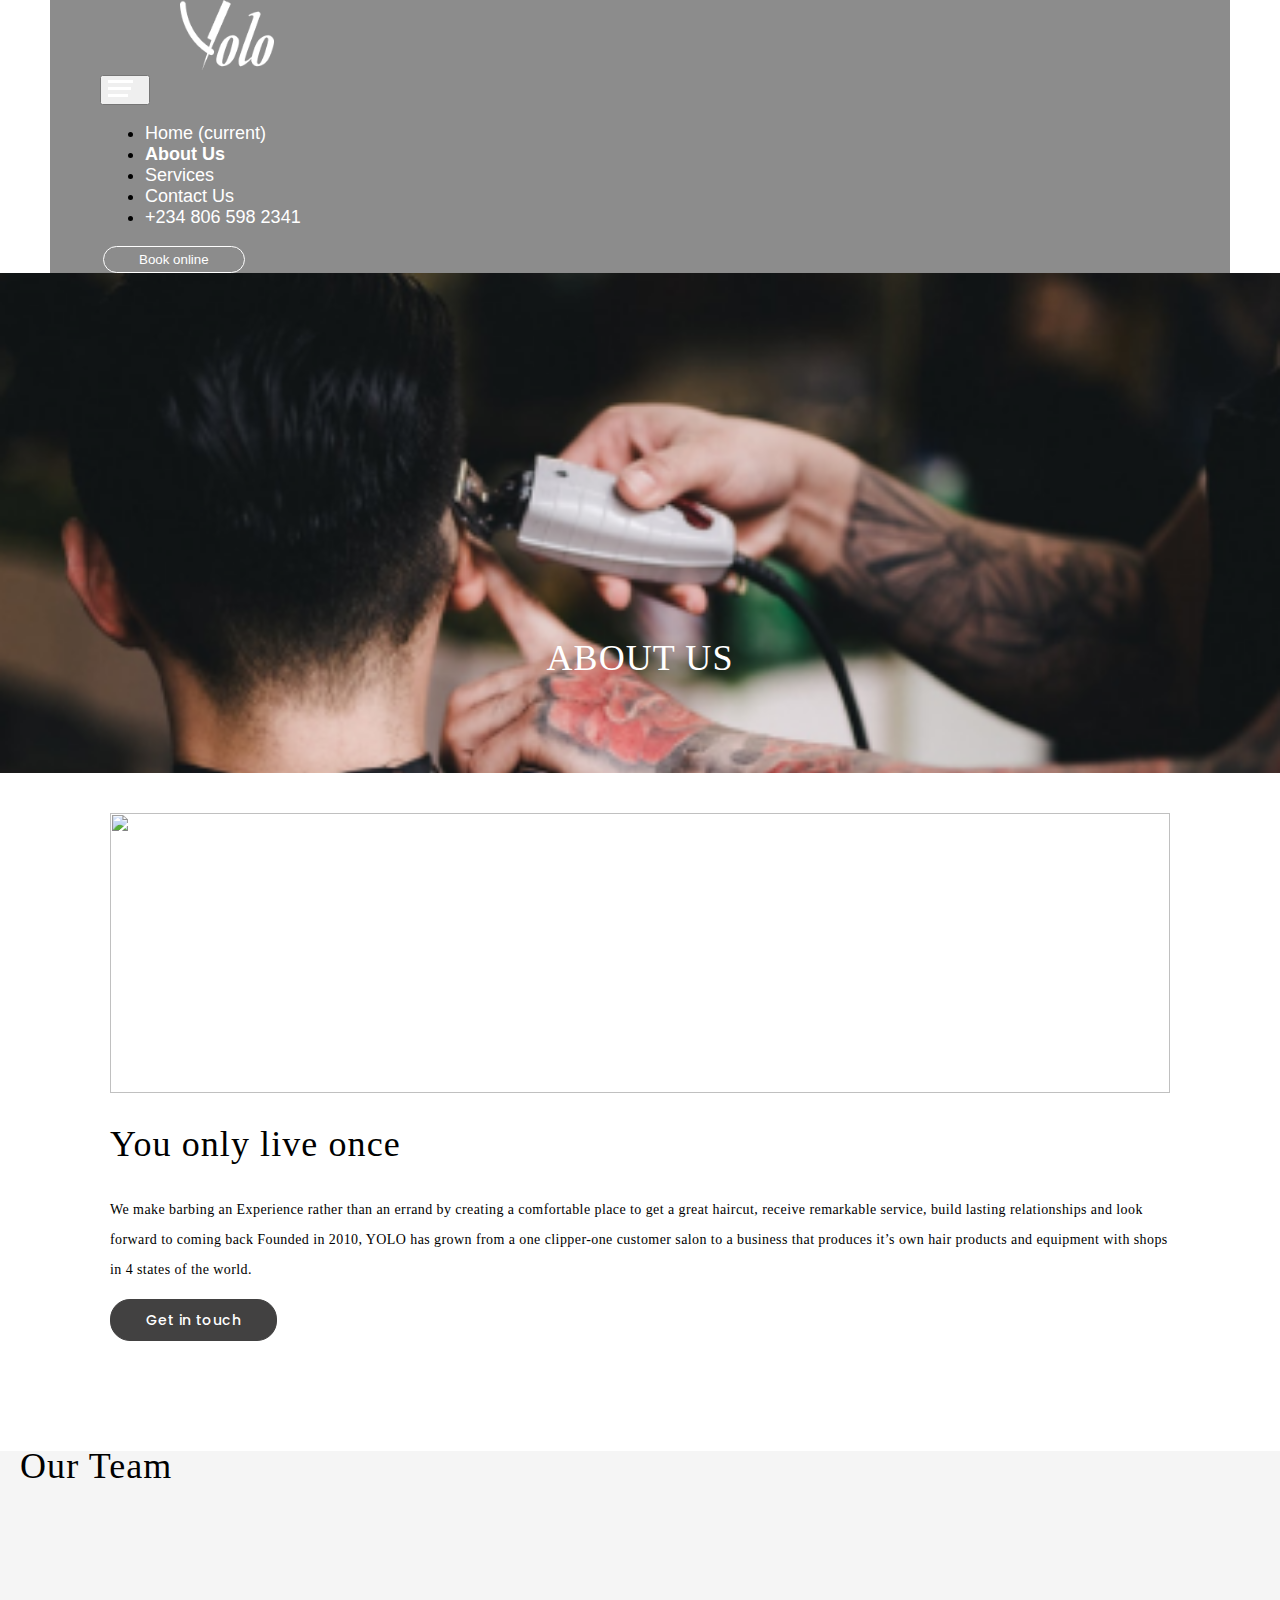
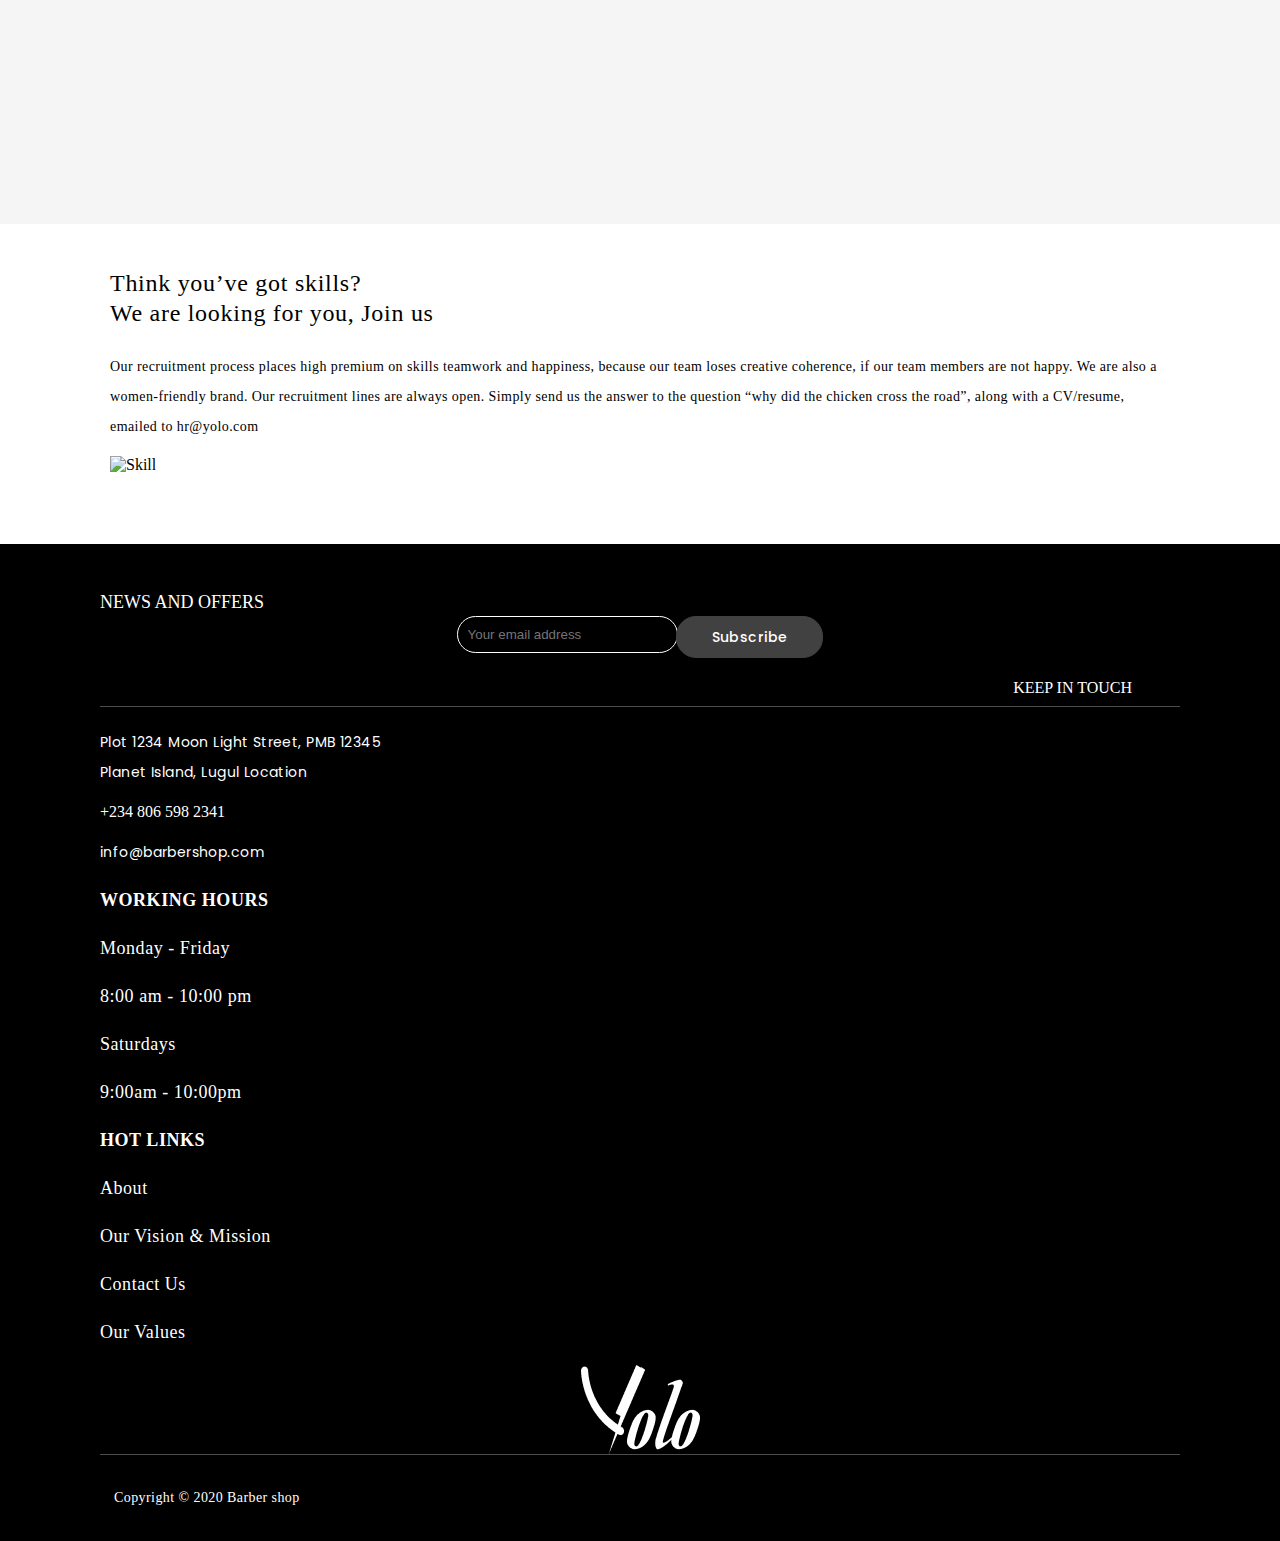
==== commit 4ad1a8c8: "Revert "update mailer script"" ====
--- a/pages/about-page.html
+++ b/pages/about-page.html
@@ -5,8 +5,9 @@
     <meta charset="UTF-8">
     <meta name="viewport" content="width=device-width, initial-scale=1.0">
     <!-- Google fonts -->
-    <link href="https://fonts.googleapis.com/css2?family=Montserrat:ital,wght@0,100;0,200;0,300;0,400;0,500;0,600;0,700;0,800;0,900;1,100;1,200;1,300;1,400;1,500;1,600;1,700;1,800;1,900&family=Noto+Serif:ital,wght@0,400;0,700;1,400;1,700&family=Poppins:ital,wght@0,100;0,200;0,300;0,400;0,500;0,600;0,700;0,800;0,900;1,100;1,200;1,300;1,400;1,500;1,600;1,700;1,800;1,900&family=Ruslan+Display&display=swap"
-        rel="stylesheet">
+    <link href="https://fonts.googleapis.com/css2?family=Poppins&display=swap" rel="stylesheet">
+    <!-- Animation On Scroll -->
+    <link href="https://unpkg.com/aos@2.3.1/dist/aos.css" rel="stylesheet">
     <!-- CSS only -->
     <link rel="stylesheet" href="https://stackpath.bootstrapcdn.com/bootstrap/4.5.0/css/bootstrap.min.css" integrity="sha384-9aIt2nRpC12Uk9gS9baDl411NQApFmC26EwAOH8WgZl5MYYxFfc+NcPb1dKGj7Sk" crossorigin="anonymous">
     <link rel="stylesheet" href="../assets//css/styles.css">
@@ -18,7 +19,7 @@
     <header>
         <nav class="navbar fixed-top navbar-expand-lg navbar-light bg-light">
             <div>
-                <a class="navbar-brand logo_text" href="#">YOLO</a>
+                <a class="navbar-brand logo_text" href="#"><img src="../assets/img/logo-white.png" alt="Logo Icon" style="height: 70px;"></a>
             </div>
             <button class="navbar-toggler" type="button" data-toggle="collapse" data-target="#navbarNav" aria-controls="navbarNav" aria-expanded="false" aria-label="Toggle navigation">
               <span class="first_Nav"></span>
@@ -28,7 +29,7 @@
             <div class="collapse navbar-collapse" id="navbarNav">
                 <ul class="navbar-nav">
                     <li class="nav-item">
-                        <a class="nav-link" href="../index.php">Home <span class="sr-only">(current)</span></a>
+                        <a class="nav-link" href="../index.html">Home <span class="sr-only">(current)</span></a>
                     </li>
                     <li class="nav-item active">
                         <a class="nav-link" href="../pages/about-page.html">About Us</a>
@@ -37,7 +38,7 @@
                         <a class="nav-link" href="./services.html">Services</a>
                     </li>
                     <li class="nav-item">
-                        <a class="nav-link" href="./contact.php">Contact Us</a>
+                        <a class="nav-link" href="./contact.html">Contact Us</a>
                     </li>
                     <li class="nav-item">
                         <a class="nav-link" href="#">
@@ -63,7 +64,7 @@
                 <div class="col-md">
                     <p class="only_live">You only live once</p>
                     <p class="only_live_details">We make barbing an Experience rather than an errand by creating a comfortable place to get a great haircut, receive remarkable service, build lasting relationships and look forward to coming back Founded in 2010, YOLO has grown from
-                        a one clipper-one customer salon to a business that produces it’s own hair products and equipment with shops in 4 states of Nigeria.
+                        a one clipper-one customer salon to a business that produces it’s own hair products and equipment with shops in 4 states of the world.
                     </p>
                     <div class="Container_Btn">
                         <button><a href="#"> Get in touch</a> </button>
@@ -81,7 +82,7 @@
 
             <div class="row justify-content-center team_members">
 
-                <div class="card col-lg team_member" style="width: 90%;">
+                <div class="card col-lg team_member"  data-aos="zoom-in-right"  style="width: 90%;">
                     <img src="../assets//img/about-team1.png" class="card-img-top" alt="...">
                     <div class="card-body">
                         <div class="member_name">
@@ -101,7 +102,7 @@
                     </div>
                 </div>
 
-                <div class="card col-lg team_member" style="width: 90%;">
+                <div class="card col-lg team_member"  data-aos="zoom-in-up" style="width: 90%;">
                     <img src="../assets//img/about-team2.png" class="card-img-top" alt="...">
                     <div class="card-body">
                         <div class="member_name">
@@ -121,7 +122,7 @@
                     </div>
                 </div>
 
-                <div class="card col-lg team_member" style="width: 90%;">
+                <div class="card col-lg team_member"  data-aos="zoom-in-left" style="width: 90%;">
                     <img src="../assets/img/about-team3.png" class="card-img-top" alt="...">
                     <div class="card-body">
                         <div class="member_name">
@@ -164,7 +165,7 @@
 
     <!-- footer -->
     <footer>
-        <div class="container footer">
+        <div class="container-fluid footer">
             <div class="row footer_1">
                 <div class="col-md">
                     <p class="news_and_offers">NEWS AND OFFERS</p>
@@ -195,7 +196,7 @@
 
             <div class="row footer_details">
                 <div class="col-12 col-md-4">
-                    <p class="salon_Address">Plot 1234 Demola Adetokunbo Street, PMB 12345<br /> Victoria Island, Lagos Nigeria
+                    <p class="salon_Address">Plot 1234 Moon Light Street, PMB 12345<br /> Planet Island, Lugul Location
                     </p>
                     <p> <a href="callto:+234 806 598 2341">+234 806 598 2341</a> </p>
                     <p class="salon_Address"> <a href="mailto:info@barbershop.com">info@barbershop.com</a> </p>
@@ -218,7 +219,7 @@
                 </div>
 
                 <div class="col-12 col-md-2 footer_logo align-items-center">
-                    <p>Yola</p>
+                    <img src="../assets/img/logo-white.png" alt="Logo Icon">
                 </div>
 
             </div>
@@ -236,6 +237,8 @@
     <script src="https://code.jquery.com/jquery-3.5.1.slim.min.js" integrity="sha384-DfXdz2htPH0lsSSs5nCTpuj/zy4C+OGpamoFVy38MVBnE+IbbVYUew+OrCXaRkfj" crossorigin="anonymous"></script>
     <script src="https://cdn.jsdelivr.net/npm/popper.js@1.16.0/dist/umd/popper.min.js" integrity="sha384-Q6E9RHvbIyZFJoft+2mJbHaEWldlvI9IOYy5n3zV9zzTtmI3UksdQRVvoxMfooAo" crossorigin="anonymous"></script>
     <script src="https://stackpath.bootstrapcdn.com/bootstrap/4.5.0/js/bootstrap.min.js" integrity="sha384-OgVRvuATP1z7JjHLkuOU7Xw704+h835Lr+6QL9UvYjZE3Ipu6Tp75j7Bh/kR0JKI" crossorigin="anonymous"></script>
+    <script src="https://unpkg.com/aos@2.3.1/dist/aos.js"></script>
+    <script src="../assets//js/app.js"></script>
 </body>
 
 </html>--- a/assets/css/styles.css
+++ b/assets/css/styles.css
@@ -85,10 +85,8 @@
     font-weight: 600;
 }
 
-.logo_text {
-    font-family: "Ruslan Display", cursive;
-    font-size: 36px;
-    color: #ffffff !important;
+header .navbar-brand {
+    /* height: 20px; */
 }
 
 .nav-link {
@@ -494,6 +492,9 @@
     .news_letter div {
         margin: 0 10px;
     }
+    .logo_text {
+        padding-left: 80px;
+    }
 }
 
 @media screen and (max-width: 992px) {
@@ -577,4 +578,8 @@
     .book_online_btn {
         padding: 5px 15px;
     }
+    footer {
+        padding-left: 0px;
+        padding-right: 0px;
+    }
 }